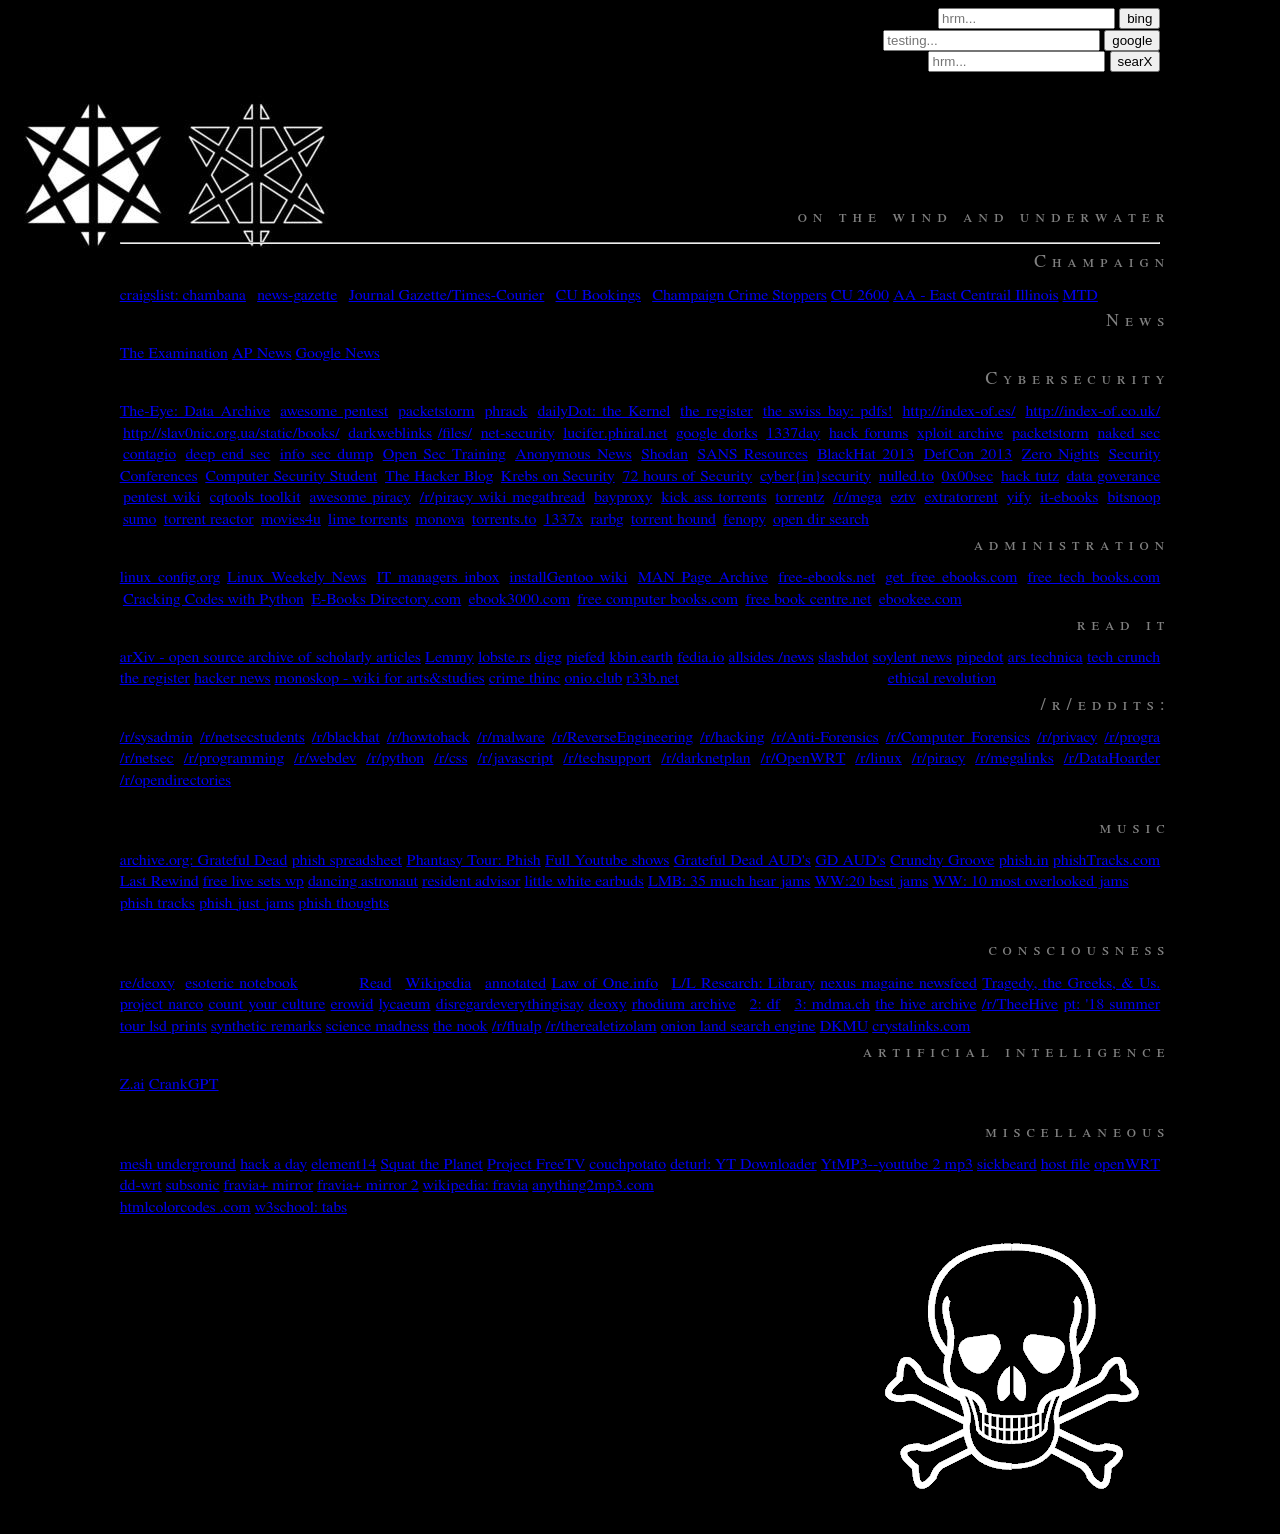
==== index.html @ 0133c22b "Fix heading capitalization in index.html Corrected heading capitalization for consistency." ====
<!DOCTYPE html>
<html>

	<head>
<meta charset="utf-8" />
<title>hello world</title>
<link rel="stylesheet" href="style.css" />
</head>

<body>
<div align="right">

<!-- bing -->	
<form action="https://www.bing.com/search" class="searchform" method="get" name="searchform" target="_blank">
<input name="sitesearch" type="hidden" value="bing.com">
<input autocomplete="on" class="form-control search" name="q" placeholder="hrm..." required="required"  type="text">
<button class="button" type="submit">bing</button>
</form>

<!-- google -->
<form method="get" action="http://www.google.com/search"> 
<input type="text" name="q" size="25" maxlength="255" value="" placeholder="testing..." /> 
<input type="submit" value="google" placeholder="testing..."  /></td></tr> 
<br>
</form>

<!-- searx -->
	<form action="https://search.inetol.net/search" class="searchform" method="get" name="searchform" target="_blank">
	<input name="sitesearch" type="hidden" value="https://search.inetol.net/">
	<input autocomplete="on" class="form-control search" name="q" placeholder="hrm..." required="required"  type="text">
	<button class="button" type="submit">searX</button>
	</form>
	<br>


	
	
	<!-- <img src="https://web.archive.org/web/20020903200659im_/http://binarymz.org/simon.jpg"> -->
</div>
	
	

<br>
	<br>
	<br>
	<br>
	<br>
	

	<h2>on the wind and underwater</h2>
															 <hr>
			<!-- where i copied this from
<input type="checkbox" name="sitesearch" value="askdavetaylor.com" checked /> only search Ask Dave Taylor<br />
<-->


<h2>Champaign</h2>
<a href="https://chambana.craigslist.org/">craigslist: chambana</a> |
<a href="https://www.news-gazette.com/">news-gazette</a> |
<a href="https://jg-tc.com/">Journal Gazette/Times-Courier</a> |
<A href="https://bookings.news-gazette.com/bookings">CU Bookings</a> |
<a href="http://champaigncountycrimestoppers.com/sitemenu.aspx?P=crimeoftheweek&ID=397">Champaign Crime Stoppers</a>
<A href="https://cu2600.org">CU 2600</A>
<a href="https://aa-eci.org/">AA - East Centrail Illinois</a>
<a href="https://mtd.org">MTD</a>

	<h2>News</h2>
<a href="http://www.theexamination.org">The Examination</a>
<a href="http://www.apnews.com">AP News</a>
<a href="http://news.google.com">Google News</a>

<h2>Cybersecurity</h2>
<a href="http://the-eye.eu/">The-Eye: Data Archive</a>
|<a href="https://github.com/enaqx/awesome-pentest">awesome pentest</a>
|<a href="http://www.packetstormsecurity.com" rel="nofollow">packetstorm</a>
|<a href="http://phrack.org/" rel="nofollow">phrack</a>
|<a href="https://kernelmag.dailydot.com/">dailyDot: the Kernel</a>
|<a href="http://www.theregister.com">the register</a>
|<a href="https://theswissbay.ch/pdf/">the swiss bay: pdfs!</a>
|<a href="http://index-of.es/">http://index-of.es/</a>		
|<a href="http://index-of.co.uk/">http://index-of.co.uk/</a>
|<a href="http://slav0nic.org.ua/static/books/">http://slav0nic.org.ua/static/books/</a>
|<A href="https://darkweblinks.org/">darkweblinks</a> <a href="https://darkweblinks.org/files/">/files/</a>		
	
|<a href="http://www.net-security.org/" rel="nofollow">net-security</a>
|<a href="http://lucifer.phiral.net/" rel="nofollow">lucifer.phiral.net</a>
|<a href="http://www.exploit-db.com/google-dorks" rel="nofollow">google dorks</a>
|<a href="http://www.1337day.com/" rel="nofollow">1337day</a>
|<a href="http://www.hackforums.net/" rel="nofollow">hack forums</a>
|<a href="http://exploitarchive.com/" rel="nofollow">xploit archive</a>
|<a href="http://packetstormsecurity.com/" rel="nofollow">packetstorm</a>
|<a href="http://nakedsecurity.sophos.com/" rel="nofollow">naked sec</a>
|<a href="http://contagiodump.blogspot.com/" rel="nofollow">contagio</a>
|<a href="http://www.deependresearch.org/" rel="nofollow">deep end sec</a>
|<a href="http://cyberthreatsmining.blogspot.com/" rel="nofollow">info sec dump</a>
|<a href="http://www.youtube.com/playlist?list=PLwP_SiAcdui1MAr7lYamd67kFU8sye4nw">Open Sec Training</a>
|<a href="http://www.anonnews.org/" rel="nofollow">Anonymous News</a>
|<a href="http://www.shodanhq.com/" rel="nofollow">Shodan</a>
|<a href="http://www.sans.org/security-resources/" rel="nofollow">SANS Resources</a>
|<a href="https://www.youtube.com/playlist?list=PLiq_fDYFoqMocM7ADQCTfGAdI9CXA-kUs">BlackHat 2013</a>
|<a href="https://www.youtube.com/playlist?list=PLiq_fDYFoqMoL452Jvcb7Ip9gFe813Jqz">DefCon 2013</a>
|<a href="http://2013.zeronights.org/materials" rel="nofollow">Zero Nights</a>
|<a href="http://myrcurial.com/conferences/" rel="nofollow">Security Conferences</a>
|<a href="http://www.computersecuritystudent.com/" rel="nofollow">Computer Security Student</a>
|<a href="http://thehackerblog.com/" rel="nofollow">The Hacker Blog</a>
|<a href="http://krebsonsecurity.com/" rel="nofollow">Krebs on Security</a>
|<a href="http://www.netsecu.org/" rel="nofollow">72 hours of Security</a>
|<a href="http://www.gnsec.com/wordpress/" rel="nofollow">cyber{in}security</a>
|<a href="https://www.nulled.to">nulled.to</a>
|<a href="https://0x00sec.org/">0x00sec</a>
|<a href="https://www.fromdev.com/2013/07/Hacking-Tutorials.html">hack tutz</a>
|<a href="https://www.letstalkdg.com/">data goverance</a>
|<a href="https://github.com/nixawk/pentest-wiki">pentest wiki</a>
|<a href="https://cybarrior.com/blog/2019/04/02/cqtools-hacking-toolkit/">cqtools toolkit</a>		
|<A href="https://shakil-shahadat.github.io/awesome-piracy/">awesome piracy</A></li>
|<a href="https://www.reddit.com/r/Piracy/wiki/megathread/">/r/piracy wiki megathread</a></li>
|<a href="http://bayproxy.me" rel="nofollow">bayproxy</a>
|<a href="http://kickass.to/" rel="nofollow">kick ass torrents</a>
|<a href="http://torrentz.eu/" rel="nofollow">torrentz</a>
|<a href="http://www.reddit.com/r/mega" rel="nofollow">/r/mega</a>
|<a href="http://eztv.it/" rel="nofollow">eztv</a>
|<a href="http://extratorrent.cc/" rel="nofollow">extratorrent</a>
|<a href="http://www.yify-torrents.com/" rel="nofollow">yify</a>
|<a href="http://it-ebooks.info/" rel="nofollow">it-ebooks</a>
|<a href="http://bitsnoop.com/" rel="nofollow">bitsnoop</a>
|<a href="http://www.sumotorrent.sx/" rel="nofollow">sumo</a>
|<a href="http://www.torrentreactor.net/" rel="nofollow">torrent reactor</a>
|<a href="http://www.movie4u.org/" rel="nofollow">movies4u</a>
|<a href="http://www.limetorrents.com/" rel="nofollow">lime torrents</a>
|<a href="http://www.monova.org/" rel="nofollow">monova</a>
|<a href="http://www.torrents.to/" rel="nofollow">torrents.to</a>
|<a href="http://1337x.org/" rel="nofollow">1337x</a>
|<a href="http://www.rarbg.com/" rel="nofollow">rarbg</a>
|<a href="http://www.torrenthound.com/" rel="nofollow">torrent hound</a>
|<a href="http://fenopy.se/" rel="nofollow">fenopy</a>
|<a href="https://opendirsearch.abifog.com/">open dir search</a>

<h2>administration</h2>
<a href="https://linuxconfig.org/">linux config.org</a>
<a href="https://lwn.net/">Linux Weekely News</a>
|<a href="http://itmanagersinbox.com/">IT managers inbox</a>
|<a href="https://wiki.installgentoo.com/index.php/Main_Page">installGentoo wiki</a>
|<a href="https://manned.org/">MAN Page Archive</a>
|<a href="https://www.free-ebooks.net/">free-ebooks.net</a>
|<a href="https://www.getfreeebooks.com/">get free ebooks.com</a>
|<a href="https://www.freetechbooks.com/">free tech books.com</a>	
|<a href="http://inventwithpython.com/cracking/">Cracking Codes with Python</a>
|<a href="http://www.e-booksdirectory.com/">E-Books Directory.com</a>	
|<A href="http://www.ebook3000.com/">ebook3000.com</a>
|<a href="http://freecomputerbooks.com/">free computer books.com</a>	
|<a href="http://www.freebookcentre.net">free book centre.net</a>	
|<a href="https://ebookee.com/">ebookee.com</a>
	
	
<h2>read it</h2>
<a href="https://arxiv.org/">arXiv - open source archive of scholarly articles</a>
<a href="https://lemmy.world/">Lemmy</a>
<a href="https://lobste.rs">lobste.rs</a>
<a href="https://www.digg.com">digg</a>
<a href="https://piefed.social">piefed</a>
<a href="https://kbin.earth">kbin.earth</a>
<a href="https://fedia.io/">fedia.io</a>
<a href="https://www.allsides.com/news">allsides /news</a>
<a href="http://www.slashdot.org" rel="nofollow">slashdot</a>
<a href="http://soylentnews.org/" rel="nofollow">soylent news</a>
<a href="http://pipedot.org" rel="nofollow">pipedot</a>
<a href="http://arstechnica.com/" rel="nofollow">ars technica</a>
<a href="http://techcrunch.com/" rel="nofollow">tech crunch</a>
<a href="http://www.theregister.co.uk/" rel="nofollow">the register</a>
<a href="http://news.ycombinator.com/news" rel="nofollow">hacker news</a>
<a href="https://monoskop.org/">monoskop - wiki for arts&studies</a>
<a href="https://crimethinc.com/">crime thinc</a>
<a href="https://onio.club">onio.club</a>
<a href="http://r33b.net">r33b.net</a> - Bend the knee for Hypnotoad!
<a href="https://ethicalrevolution.co.uk/">ethical revolution</a>

<h2>/r/eddits:</h2>	
<a href="http://www.reddit.com/r/sysadmin">/r/sysadmin</a>
<a href="http://www.reddit.com/r/netsecstudents" rel="nofollow">/r/netsecstudents</a>
<a href="http://www.reddit.com/r/blackhat" rel="nofollow">/r/blackhat</a>
<a href="http://www.reddit.com/r/HowToHack/" rel="nofollow">/r/howtohack</a>
<a href="http://www.reddit.com/r/malware" rel="nofollow">/r/malware</a>
<a href="http://www.reddit.com/r/ReverseEngineering" rel="nofollow">/r/ReverseEngineering</a>
<a href="http://www.reddit.com/r/hacking" rel="nofollow">/r/hacking</a>
<a href="http://www.reddit.com/r/antiforensics" rel="nofollow">/r/Anti-Forensics</a>
<a href="http://www.reddit.com/r/ComputerForensics" rel="nofollow">/r/Computer Forensics</a>
<a href="http://www.reddit.com/r/privacy" rel="nofollow">/r/privacy</a>
<a href="http://www.reddit.com/r/programming" rel="nofollow">/r/progra</a>
<a href="http://www.reddit.com/r/netsec/" rel="nofollow">/r/netsec</a>
<a href="http://www.reddit.com/r/programming" rel="nofollow">/r/programming</a>
<a href="http://www.reddit.com/r/webdev" rel="nofollow">/r/webdev</a>
<a href="http://www.reddit.com/r/python" rel="nofollow">/r/python</a>
<a href="http://www.reddit.com/r/css" rel="nofollow">/r/css</a>
<a href="http://www.reddit.com/r/javascript" rel="nofollow">/r/javascript</a>
<a href="http://www.reddit.com/r/techsupport" rel="nofollow">/r/techsupport</a>
<a href="http://www.reddit.com/r/darknetplan" rel="nofollow">/r/darknetplan</a>
<a href="http://www.reddit.com/r/openwrt" rel="nofollow">/r/OpenWRT</a>
<a href="http://www.reddit.com/r/linux" rel="nofollow">/r/linux</a>
<a href="http://www.reddit.com/r/piracy">/r/piracy</a>
<a href="http://www.reddit.com/r/megalinks">/r/megalinks</a>
<a href="https://www.reddit.com/r/datahoarder">/r/DataHoarder</a>
<a href="http://www.reddit.com/r/opendirectories">/r/opendirectories</a>

<br><br>
  <h2>
music
  </h2>
<a href="https://archive.org/details/GratefulDead">archive.org: Grateful Dead</a>			
<a href="http://spreadsheets.google.com/pub?key=p8WKkpP-TKpO1VnQgcff6EQ&amp;gid=7">phish spreadsheet</a>
<a href="http://www.phantasytour.com/bands/1/topics" rel="nofollow">Phantasy Tour: Phish</a>
<a href="https://docs.google.com/spreadsheet/ccc?key=0AsQg7NRUwXTGdFB4OGV0X3pWaVFoV0FKbm0zSy0yb3c#gid=0">Full Youtube shows</a>
<a href="https://docs.google.com/spreadsheet/ccc?key=0Ata1VJiDgpVpdFcyLUFEQmdBeW5LQ3laU2d4YUpoRUE#gid=0">Grateful Dead AUD's</a>
<a href="http://www.gdluckynumbers.org/downloadables.htm" rel="nofollow">GD AUD's</a>
<a href="http://crunchygroove.com/" rel="nofollow">Crunchy Groove</a>
<a href="http://phish.in/" rel="nofollow">phish.in</a>
<a href="http://www.phishtracks.com">phishTracks.com</a>
<a href="http://lastrewind.com/" rel="nofollow">Last Rewind</a>
<a href="http://freelivesets.wordpress.com/" rel="nofollow">free live sets wp</a>
<a href="http://www.dancingastronaut.com/" rel="nofollow">dancing astronaut</a>
<a href="http://www.residentadvisor.net/" rel="nofollow">resident advisor</a>
<a href="http://www.littlewhiteearbuds.com/" rel="nofollow">little white earbuds</a>
<a href="http://livemusicblog.com/2010/07/30/phish-friday-35-must-hear-jams-for-any-phish-novice/" rel="nofollow">LMB: 35 much hear jams</a>
<a href="http://www.westword.com/music/the-twenty-best-jams-of-phish-30-5680018" rel="nofollow">WW:20 best jams</a>
<a href="http://www.westword.com/music/phishs-ten-most-overlooked-jams-5696253" rel="nofollow">WW: 10 most overlooked jams</a><br />
<a href="http://www.phishtracks.com" rel="nofollow">phish tracks</a>
<a href="http://www.phishjustjams.com/" rel="nofollow">phish just jams</a>
<a href="http://phishthoughts.com/">phish thoughts</a></li>


<br><br>
  <h2>
consciousness
  </h2>
<a href="https://tedwilliams.co/deoxy/">re/deoxy</a>!
<a href="https://esotericnotebook.com/">esoteric notebook</a>
Urantia: <a href="https://www.urantia.org/urantia-book/read-urantia-book-online">Read</a> | <a href="https://en.wikipedia.org/wiki/The_Urantia_Book">Wikipedia</a> | <a href="https://ubannotated.com">annotated</a>
<a href="https://www.lawofone.info/">Law of One.info</a> | <a href="https://www.llresearch.org/library">L/L Research: Library</a>
<a href="https://nexusnewsfeed.com">nexus magaine newsfeed</a>
<a href="https://www.thetedkarchive.com/library/simon-critchley-tragedy-the-greeks-and-us">Tragedy, the Greeks, & Us.</a>
	<a href="http://derekwmeyer.blogspot.com/" rel="nofollow">project narco</a>
<a href="http://www.countyourculture.com" rel="nofollow">count your culture</a>
<a href="http://www.erowid.org" rel="nofollow">erowid</a>
<a href="http://lycaeum.org/">lycaeum</a></li>
<a href="http://www.disregardeverythingisay.com/">disregardeverythingisay</a>
<a href="http://www.deoxy.org" rel="nofollow">deoxy</a>
<a href="https://erowid.org/archive/rhodium/">rhodium archive</a> | <a href="https://drugs-forum.com/chemistry/">2: df</a> | <a href="https://chemistry.mdma.ch/hiveboard/rhodium/index.html">3: mdma.ch</a>
<a href="https://the-hive.archive.erowid.org/">the hive archive</a>
<a href="https://www.reddit.com/r/TheeHive/">/r/TheeHive</a>
<a href="https://www.phantasytour.com/bands/phish/threads/4434202/summer-tour-lsd-prints-thread-2#page/1">pt: '18 summer tour lsd prints</a>
<a href="http://syntheticremarks.com/">synthetic remarks</a>
<a href="sciencemadness.org">science madness</a>
<a href="http://www.thenook.org/">the nook</a>
<a href="https://www.reddit.com/r/Flualprazolam/">/r/flualp</a>
<a href="https://www.reddit.com/r/TheRealEtizolam/">/r/therealetizolam</a>
<a href="https://onionlandsearchengine.com">onion land search engine</a>
<a href="http://www.dkmu.org/text/">DKMU</a>
<a href="https://www.crystalinks.com/">crystalinks.com</a>



	<h2>artificial intelligence</h2>

<a href="https://z.ai">Z.ai</a>
<A href="https://crankgpt.com/">CrankGPT</A>

	
<br><br>	 
  <h2>
 miscellaneous
</h2>
<a href="https://meshunderground.com">mesh underground</a>
<a href="https://hackaday.com">hack a day</a>
<a href="https://community.element14.com/">element14</a>
<a href="https://squattheplanet.com">Squat the Planet</a>
<a href="https://projectfreetv.fun">Project FreeTV</a>
<a href="https://couchpota.to/" rel="nofollow">couchpotato</a>
<a href="http://www.deturl.com">deturl: YT Downloader</a>
<a href="https://ytmp3.cc">YtMP3--youtube 2 mp3</a>
<a href="http://sickbeard.com/" rel="nofollow">sickbeard</a>
<a href="http://someonewhocares.org/hosts/" rel="nofollow">host file</a>
<a href="https://openwrt.org/" rel="nofollow">openWRT</a>
<a href="http://www.dd-wrt.com/" rel="nofollow">dd-wrt</a>
<a href="http://www.subsonic.org" rel="nofollow">subsonic</a>
<a href="http://www.woodmann.com/fravia/" rel="nofollow">fravia+ mirror</a>
<a href="http://lucifer.phiral.net/searchlores/critics.htm" rel="nofollow">fravia+ mirror 2</a>
<a href="http://en.wikipedia.org/wiki/Fravia%E2%80%8E" rel="nofollow">wikipedia: fravia</a>
<a href="http://anything2mp3.com/" rel="nofollow">anything2mp3.com</a><br />
<a href="https://htmlcolorcodes.com/">htmlcolorcodes .com</a>
<a href="https://www.w3schools.com/w3css/w3css_tabulators.asp">w3school: tabs</a>
<div align="right">
	<img src="skull.gif">
</div>

</body>
</html>
---- style.css ----
/* pending changes: 
   D color headings?
   D move logo to upper left-hand corner?
   - move logo back to background?  otherwise darken?
 */

/*
.explanation { background: #f0f0f0; padding: 1ex; }
*/

/* a lot of the left and right margins are based on the golden ratio (to the
   line height 1em) */

body { 
     background-attachment: fixed; 
     background-image: url("meta3.jpg"), url("skull.gif"); 
     background-position: top left;
     background-repeat: no-repeat;
     background-color: black;
     margin-left: 7.48em; margin-right: 7.48em;
     text-align: justify;
     /* Sadly URW Palladio L looks like shit on current Linuces in Xft,
      * even though it looks fine in GhostScript. FreeSerif is much better. */
     font-family: FreeSerif, Palatino, serif;
     line-height: 135%;
}

/* override the normal margin widths of these elements so they don't look funny
   with the paragraph indents */

/*
ul, ol, menu, dir { -moz-padding-start: 3.24em }
blockquote { margin: 1em 3.24em; }

*/
/* this is a stupid way to make paragraphs in blockquotes less wide.  What I'd
 * really like is to just make the blockquote's 3.24em right margin be inside
 * the 40em max-width, but it's not obvious to me how to do that.  Maybe that's
 * what the -moz-padding-start was about */
blockquote p, li { max-width: 33em }
blockquote blockquote p, blockquote li { max-width: 27em }

pre { 
     background-color: #f0f0f0;
     border: 1px solid #e3e3e3;
     padding: 0.5em;
}

p { 
      /* hanging indent for paragraphs */
      /* text-indent: -1.62em; margin-left: 1.62em; */
}

p, ul, ol, menu, dir {
      margin-top: 0.5em; margin-bottom: 0.5em;
      max-width: 40em;
      font-family: Verdana;
	color: grey;
}

/* pretty headers following the design of 
http://www.rotten.com/library/conspiracy/al-qaeda-and-the-assassins/missing-link/ 
 */

h1, h2, h3, h4, h5, h6 {
      /* I like Palatino better anyway: font-family: Verdana,"Arial Narrow", helvetica, sans-serif; */
      font-weight: normal;
      font-variant: small-caps;
	color: grey;      
/* color: #a4a; /*
      border-bottom: 1px solid #e3e3e3;
      /* this contrasts badly with the background logo: background-color: #fafafa; */
      text-align: right;
      /* stick out on the right, but we can't use em --- different headers have
       * different font sizes, so they wouldn't line up */
      margin-right: -10px; 
      margin-bottom: 0.25em; margin-top: 0.25em;
}

h1 { letter-spacing: 6px; padding-bottom: 6px; font-size: 22px; }
h2 { letter-spacing: 6px; padding-bottom: 6px; font-size: 18px; }
h3 { letter-spacing: 4px; padding-bottom: 4px; font-size: 16px; }
h4 { letter-spacing: 3px; padding-bottom: 3px; font-size: 14px; }

/* On small-screen devices like phones, my normal margins are far too
   generous, leaving almost no space for the text.
 */
@media all and (max-width : 30em) {
     /* body { margin-left: 1em; margin-right: 1em } */
    h1, h2, h3, h4, h5, h6 { margin-right: -5px }
}
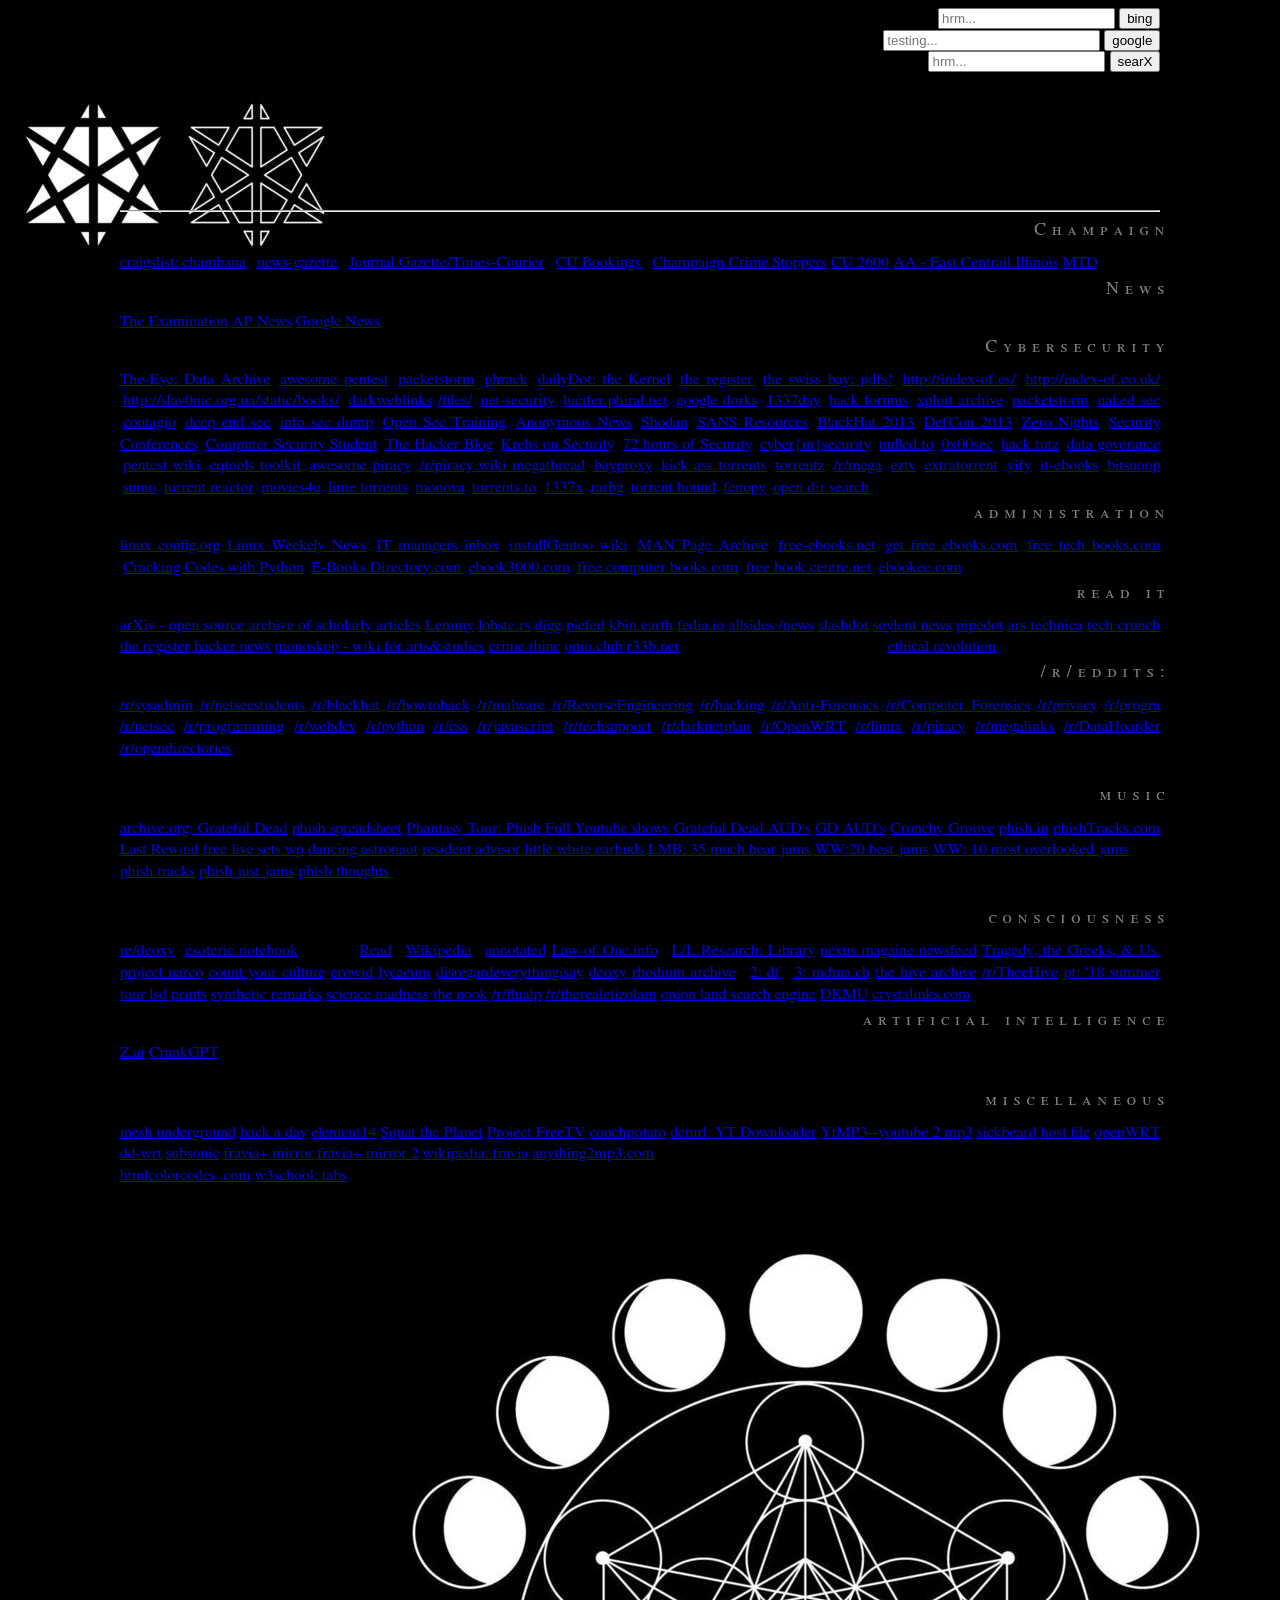
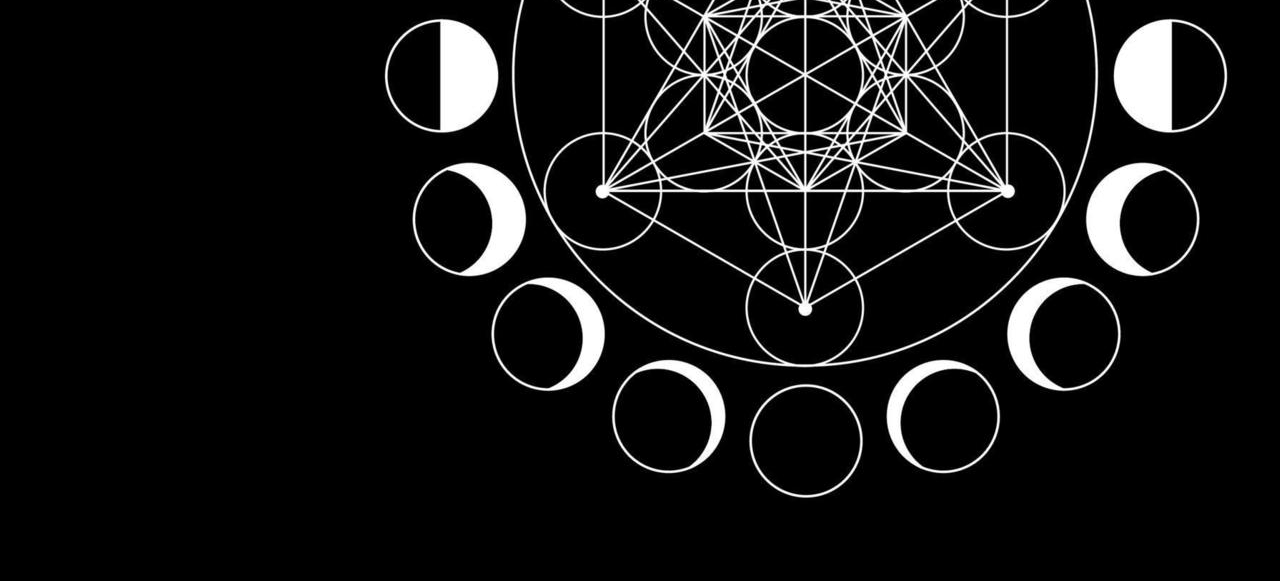
==== commit 8ac12022: "Update image source in index.html Replaced 'skull.gif' with 'meta.jpg' in the HTML." ====
--- a/index.html
+++ b/index.html
@@ -46,9 +46,7 @@
 	<br>
 	<br>
 	
-
-	<h2>on the wind and underwater</h2>
-															 <hr>
+ <hr>
 			<!-- where i copied this from
 <input type="checkbox" name="sitesearch" value="askdavetaylor.com" checked /> only search Ask Dave Taylor<br />
 <-->
@@ -288,7 +286,7 @@
 <a href="https://htmlcolorcodes.com/">htmlcolorcodes .com</a>
 <a href="https://www.w3schools.com/w3css/w3css_tabulators.asp">w3school: tabs</a>
 <div align="right">
-	<img src="skull.gif">
+	<img src="meta.jpg">
 </div>
 
 </body>
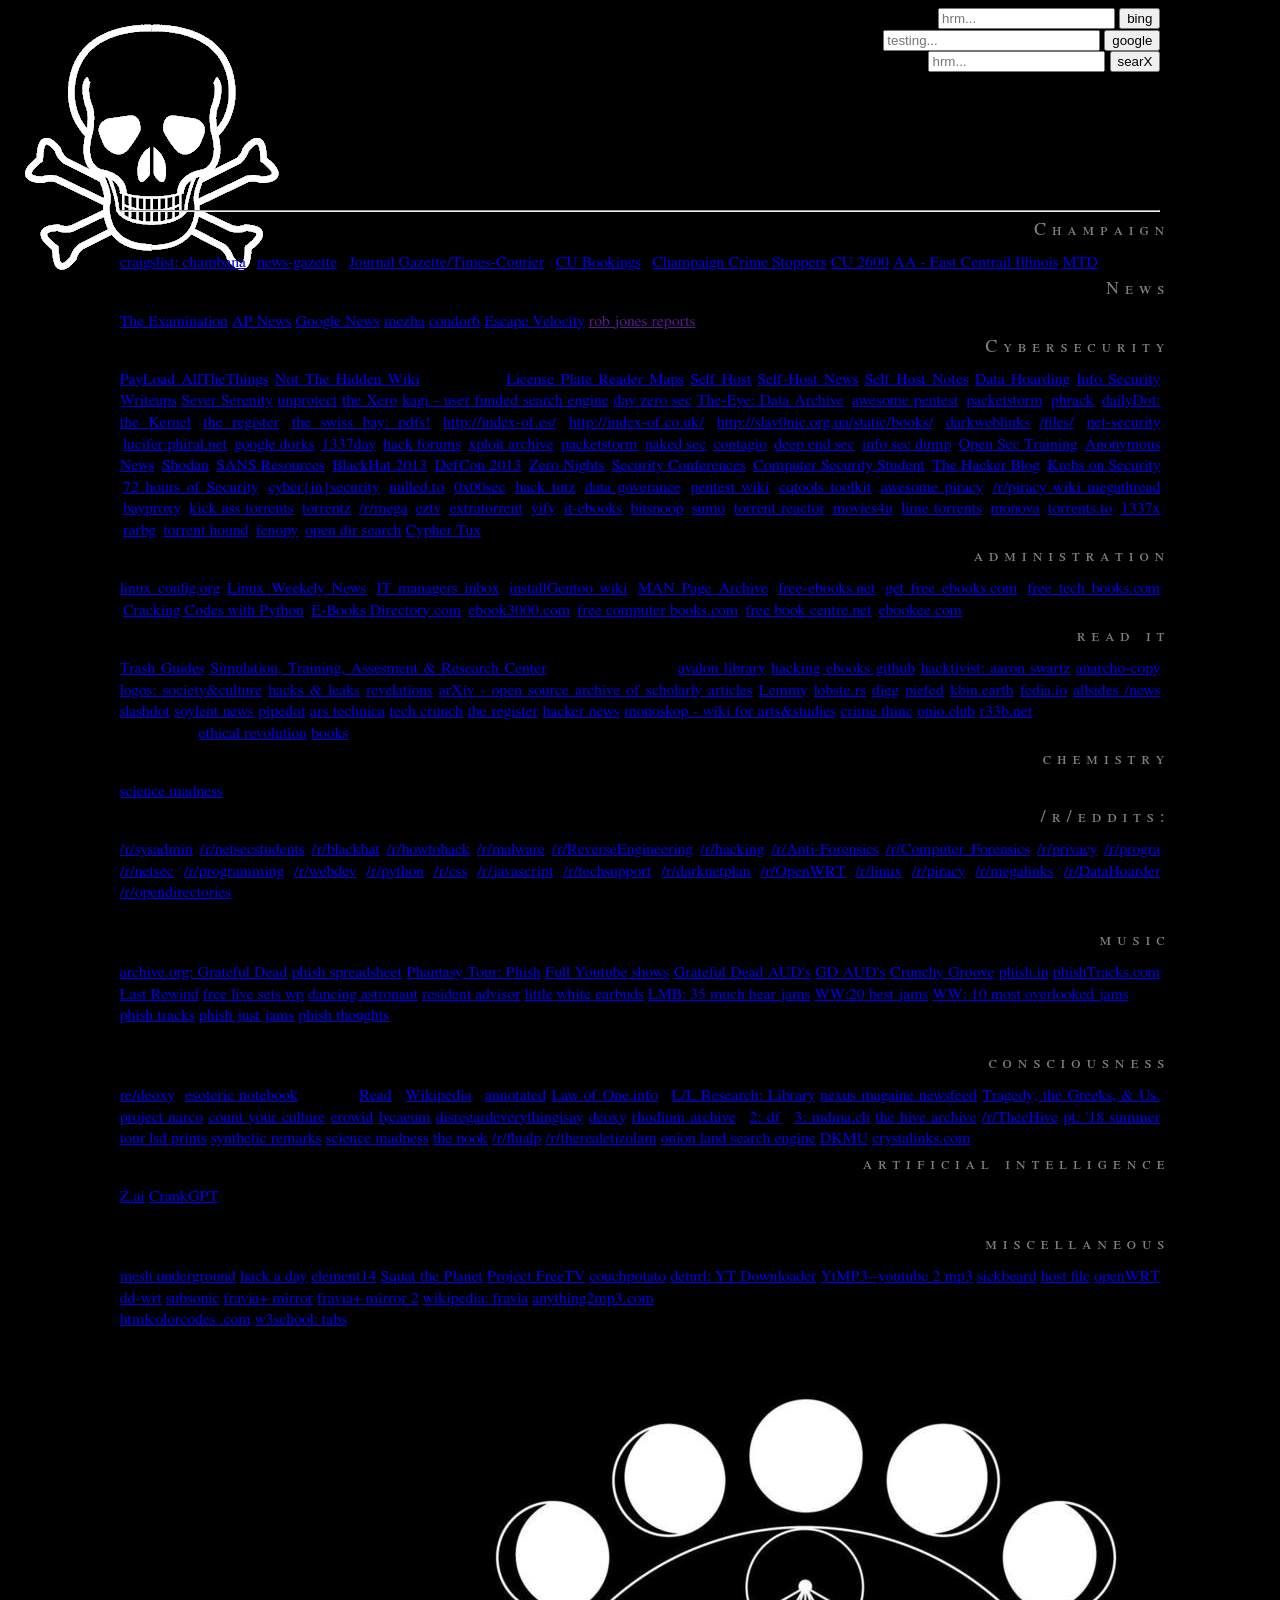
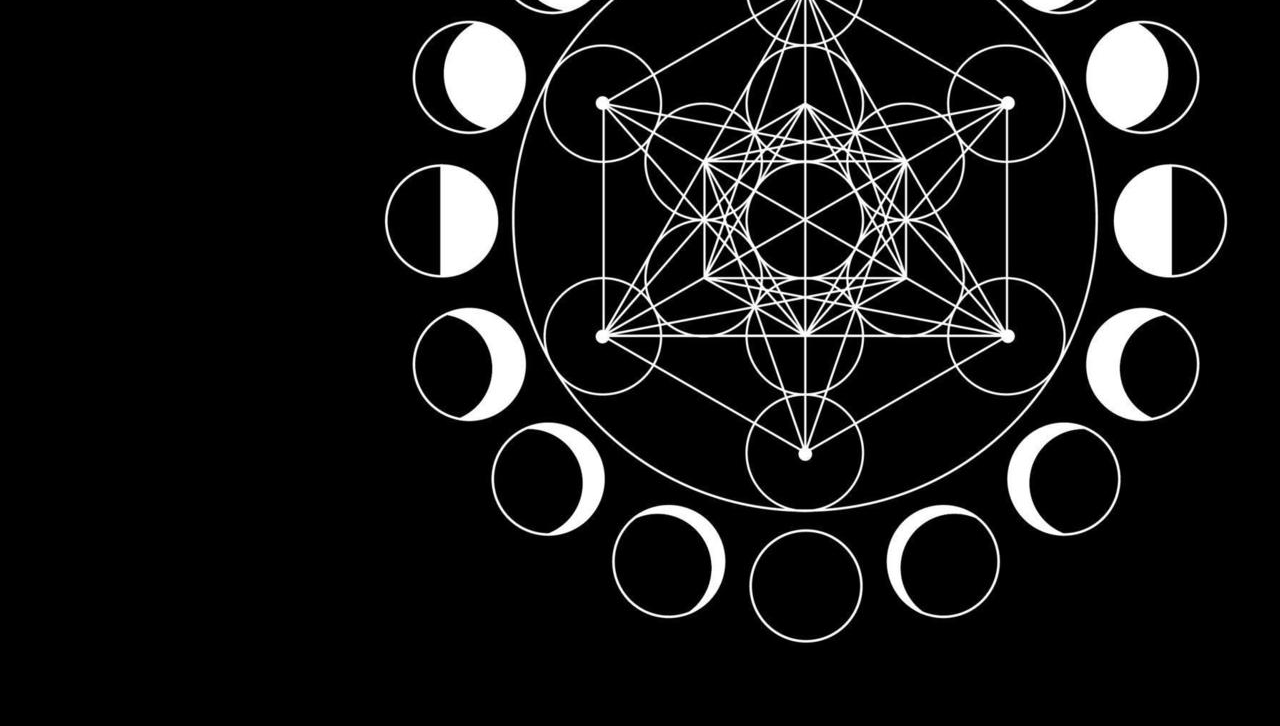
==== commit 8fa925cb: "Add new resource links to index.html Added multiple new links related to cybersecurity, administrati" ====
--- a/index.html
+++ b/index.html
@@ -66,8 +66,27 @@
 <a href="http://www.theexamination.org">The Examination</a>
 <a href="http://www.apnews.com">AP News</a>
 <a href="http://news.google.com">Google News</a>
+<a href="https://mezha.net/eng/">mezha</a>
+<a href="https://condorman6.substack.com/">condor6</a>
+<a href="https://medium.com/@EscapeVelocity1">Escape Velocity</a>
+<a href=""https://robjonesreports.substack.com">rob jones reports</a>
+	
 
 <h2>Cybersecurity</h2>
+<a href="https://github.com/swisskyrepo/PayloadsAllTheThings">PayLoad AllTheThings</a>
+<a href="https://github.com/notthehiddenwiki/NTHW">Not The Hidden Wiki</a>-- sssshhhhh
+<a href="https://www.lprmaps.com/">License Plate Reader Maps</a>
+<a href="https://awesome-selfhosted.net/">Self Host</a>
+<a href="https://selfh.st/">Self-Host News</a>
+<A href=https://noted.lol/">Self Host Notes</A>
+<a href="https://datahoarding.org/">Data Hoarding</a>
+<a href="https://infosecwriteups.com/">Info Security Writeups</a>
+<A href="https://medium.com/@SeverSerenity">Sever Serenity</A>
+	
+<a href="https://unprotect.it/">unprotect</a>
+<A href="https://www.thexero.co.uk/">the Xero</A>
+<a href="https://kagi.com/">kagi - user funded search engine</a>
+<a href="https://dayzerosec.com/">day zero sec</a>
 <a href="http://the-eye.eu/">The-Eye: Data Archive</a>
 |<a href="https://github.com/enaqx/awesome-pentest">awesome pentest</a>
 |<a href="http://www.packetstormsecurity.com" rel="nofollow">packetstorm</a>
@@ -132,6 +151,7 @@
 |<a href="http://www.torrenthound.com/" rel="nofollow">torrent hound</a>
 |<a href="http://fenopy.se/" rel="nofollow">fenopy</a>
 |<a href="https://opendirsearch.abifog.com/">open dir search</a>
+<a href="https://www.cyphertux.net/">Cypher Tux</a>
 
 <h2>administration</h2>
 <a href="https://linuxconfig.org/">linux config.org</a>
@@ -149,8 +169,22 @@
 |<a href="http://www.freebookcentre.net">free book centre.net</a>	
 |<a href="https://ebookee.com/">ebookee.com</a>
 	
+
+	
 	
 <h2>read it</h2>
+	<a href="https://trash-guides.info/">Trash Guides</a>
+	<a href="https://www.star-center.com/techprogram/techprogram.html">Simulation, Training, Assesment & Research Center</a>
+	<a href"https://www.seafarers.org/training-and-careers/admissions/apprentice-program-overview/">seafares apprentice</a>
+	
+	
+	<a href="https://avalonlibrary.net/ebooks/">avalon library</a>
+	
+	<a href="https://github.com/yeahhub/Hacking-Security-Ebooks">hacking ebooks github</a>
+	<a href="https://www.versobooks.com/blogs/news/2577-a-hacktivist-reading-list-aaron-swartz-s-recommended-reading">hacktivist: aaron swartz</a>
+<a href="https://edu.anarcho-copy.org/">anarcho-copy</a>
+	<a href="https://logosjournal.com/">logos: society&culture</a>
+	<a href="https://hacksandleaks.com">hacks & leaks</a> <a href="https://github.com/micahflee/hacks-leaks-and-revelations">revelations</a>
 <a href="https://arxiv.org/">arXiv - open source archive of scholarly articles</a>
 <a href="https://lemmy.world/">Lemmy</a>
 <a href="https://lobste.rs">lobste.rs</a>
@@ -171,6 +205,12 @@
 <a href="https://onio.club">onio.club</a>
 <a href="http://r33b.net">r33b.net</a> - Bend the knee for Hypnotoad!
 <a href="https://ethicalrevolution.co.uk/">ethical revolution</a>
+<a href="https://books.out.csli.me/">books</a>
+	
+	<h2>chemistry</h2>
+	<a href="https://woelen.homescience.net/science/chem/exps/index.html">
+	<a href="https://www.sciencemadness.org/whisper/">science madness</a>
+	
 
 <h2>/r/eddits:</h2>	
 <a href="http://www.reddit.com/r/sysadmin">/r/sysadmin</a>
--- a/style.css
+++ b/style.css
@@ -13,7 +13,7 @@
 
 body { 
      background-attachment: fixed; 
-     background-image: url("meta3.jpg"), url("skull.gif"); 
+     background-image: url("skull.gif"); 
      background-position: top left;
      background-repeat: no-repeat;
      background-color: black;
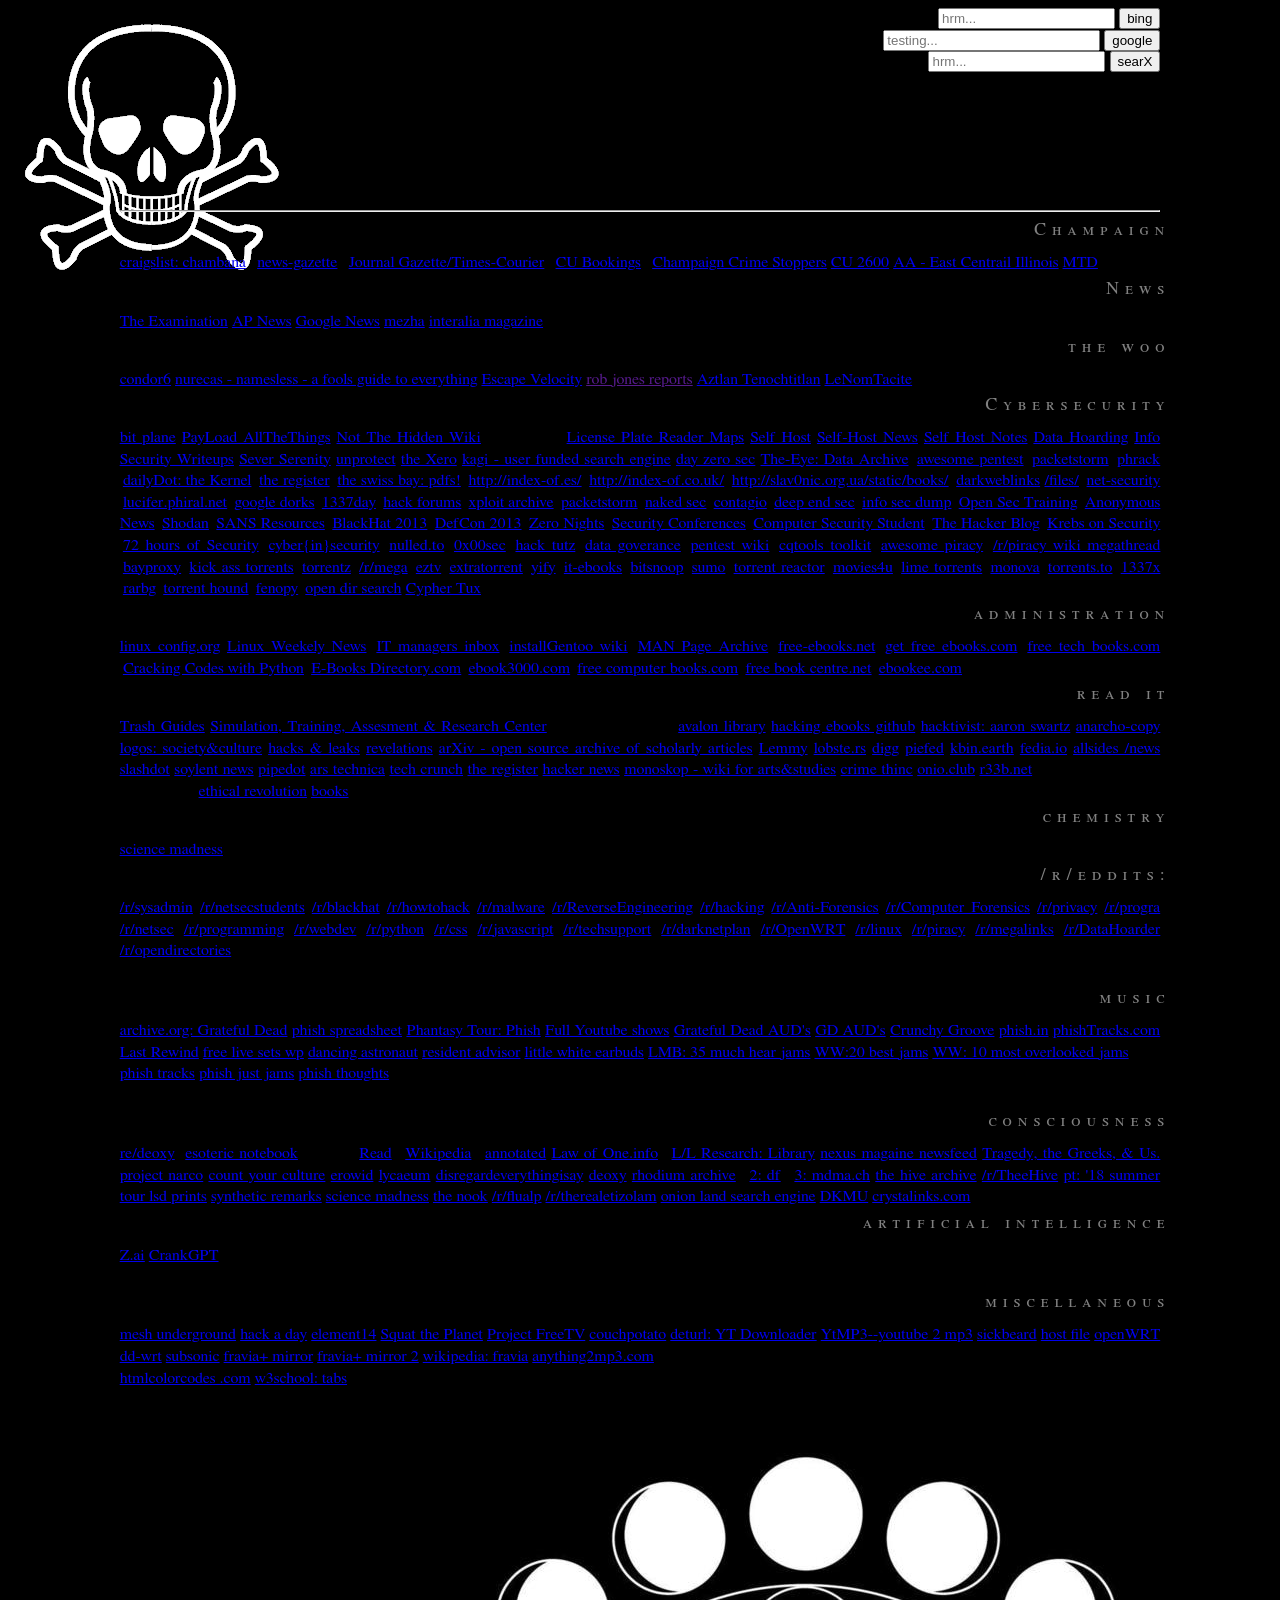
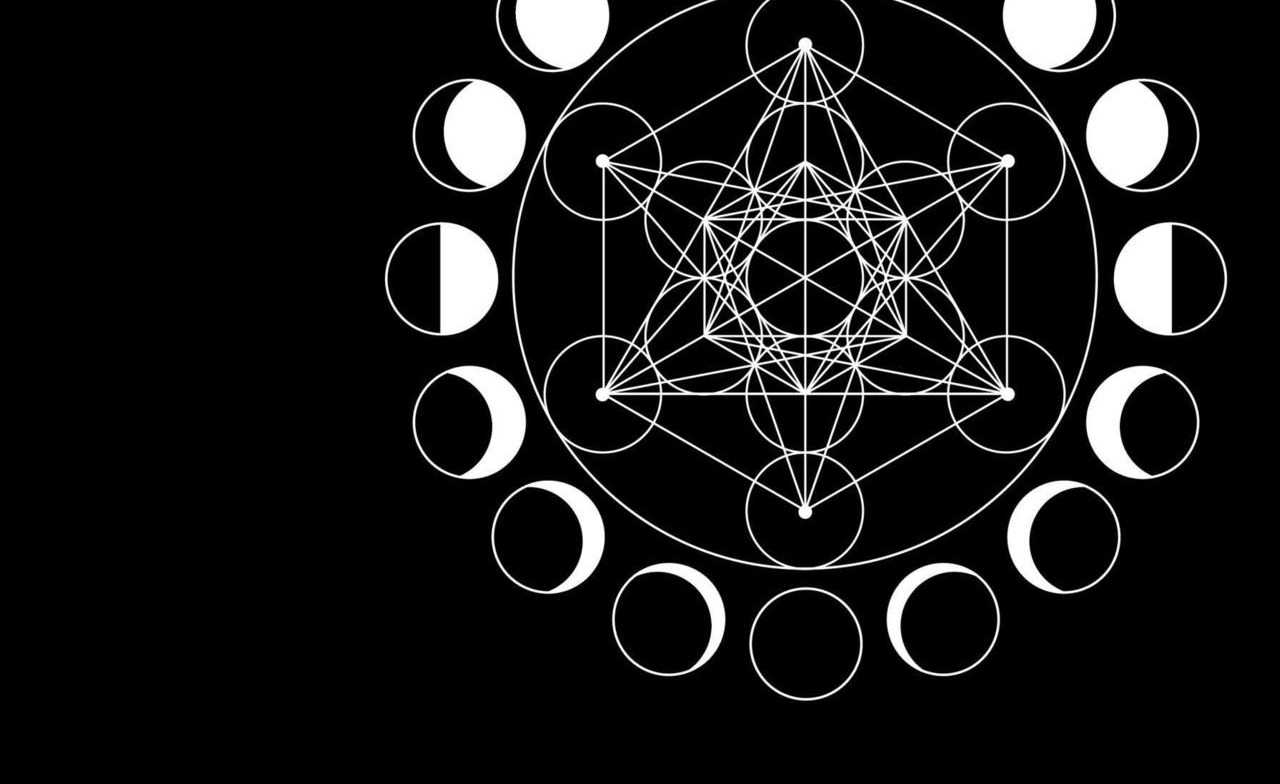
==== commit d89d6db3: "Add new links and headings to index.html" ====
--- a/index.html
+++ b/index.html
@@ -67,12 +67,21 @@
 <a href="http://www.apnews.com">AP News</a>
 <a href="http://news.google.com">Google News</a>
 <a href="https://mezha.net/eng/">mezha</a>
-<a href="https://condorman6.substack.com/">condor6</a>
+<a href="https://www.interaliamag.org/">interalia magazine</a>
+	
+	<h2>the woo</h2>
+	<a href="https://condorman6.substack.com/">condor6</a>
+	<a href="https://nurecas.com/">nurecas - namesless - a fools guide to everything</a>
+	
 <a href="https://medium.com/@EscapeVelocity1">Escape Velocity</a>
 <a href=""https://robjonesreports.substack.com">rob jones reports</a>
-	
+<a href="https://aztlantenochtitlan.substack.com/">Aztlan Tenochtitlan</a>
+<a href="https://lenomtacite.substack.com/">LeNomTacite</a>
 
 <h2>Cybersecurity</h2>
+<a href="https://bitplane.net/">bit plane</a>
+	
+	
 <a href="https://github.com/swisskyrepo/PayloadsAllTheThings">PayLoad AllTheThings</a>
 <a href="https://github.com/notthehiddenwiki/NTHW">Not The Hidden Wiki</a>-- sssshhhhh
 <a href="https://www.lprmaps.com/">License Plate Reader Maps</a>
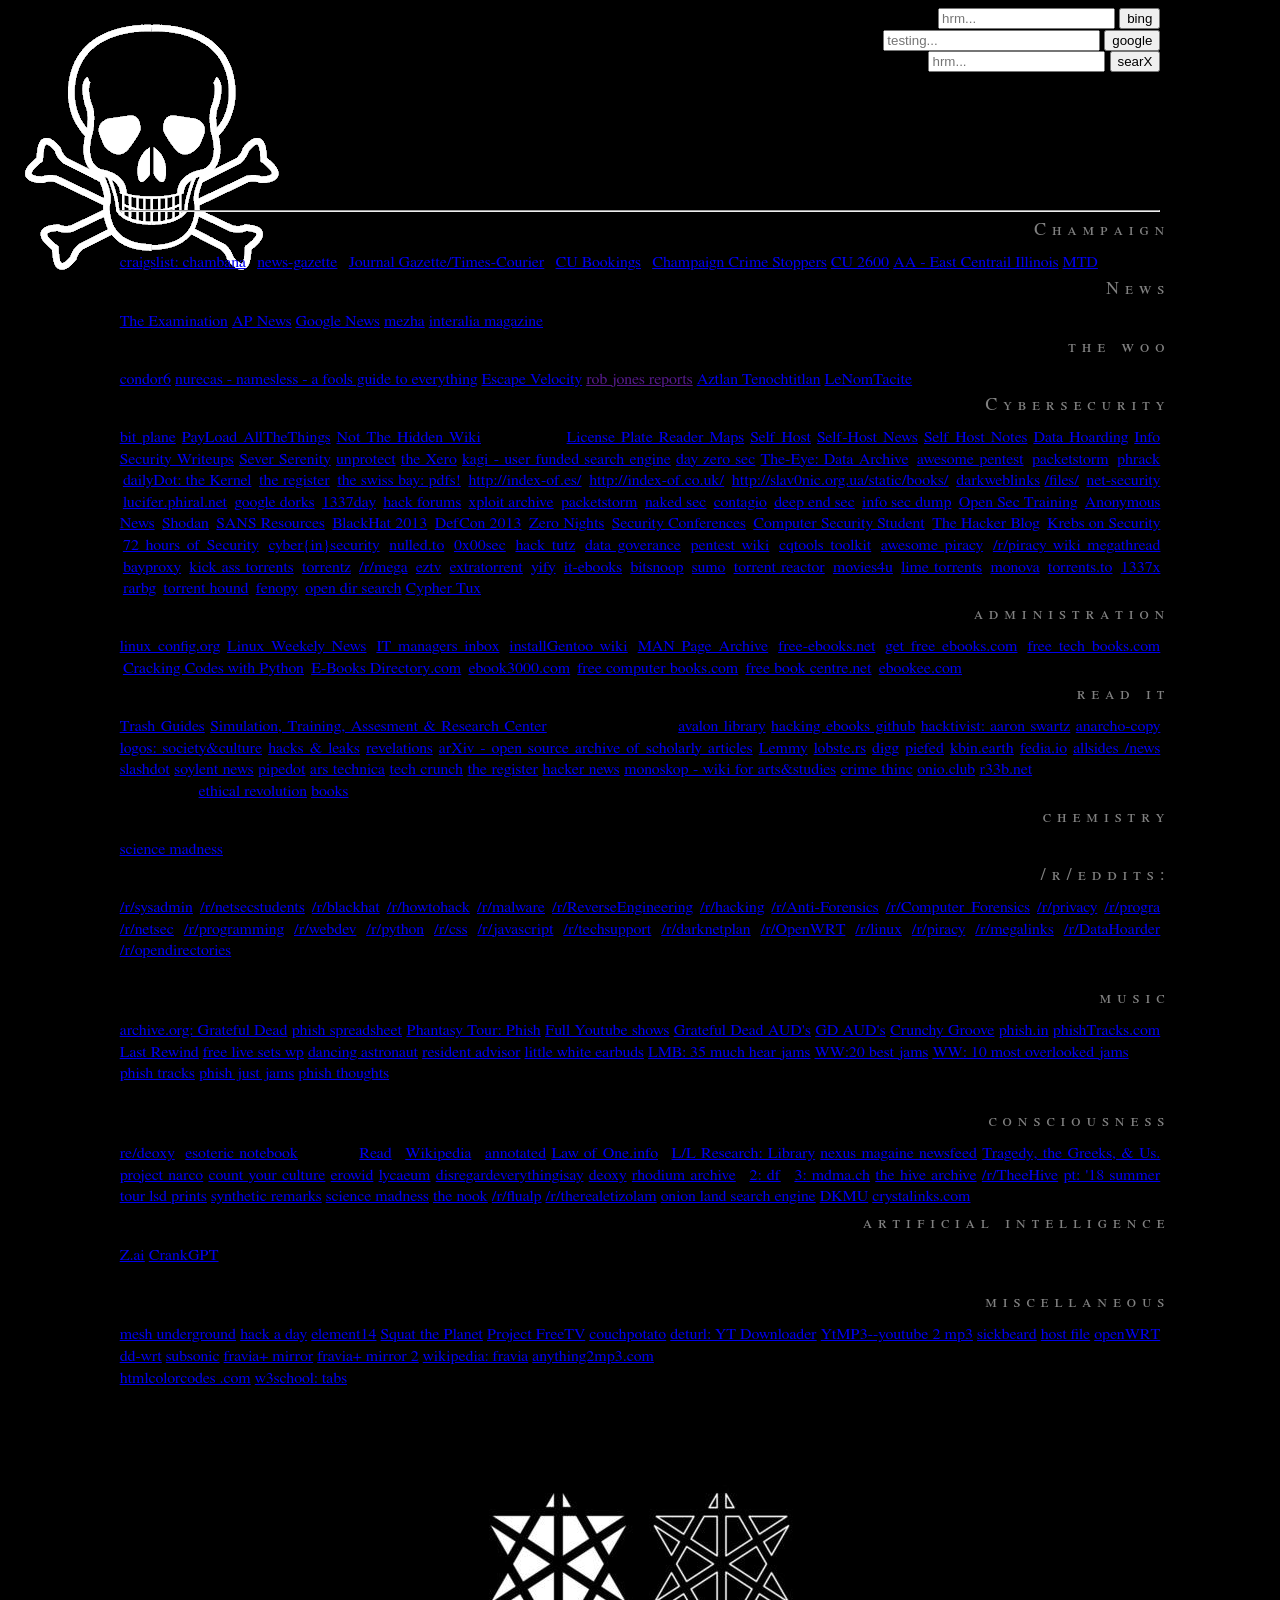
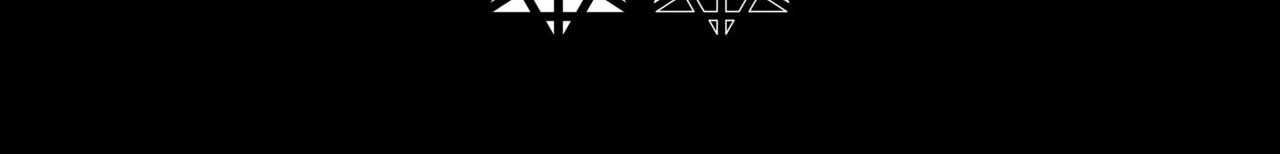
==== commit e43a27f0: "Center align image and update source Changed image alignment and updated image source." ====
--- a/index.html
+++ b/index.html
@@ -334,8 +334,8 @@
 <a href="http://anything2mp3.com/" rel="nofollow">anything2mp3.com</a><br />
 <a href="https://htmlcolorcodes.com/">htmlcolorcodes .com</a>
 <a href="https://www.w3schools.com/w3css/w3css_tabulators.asp">w3school: tabs</a>
-<div align="right">
-	<img src="meta.jpg">
+<div align="center">
+	<img src="meta2.jpg">
 </div>
 
 </body>
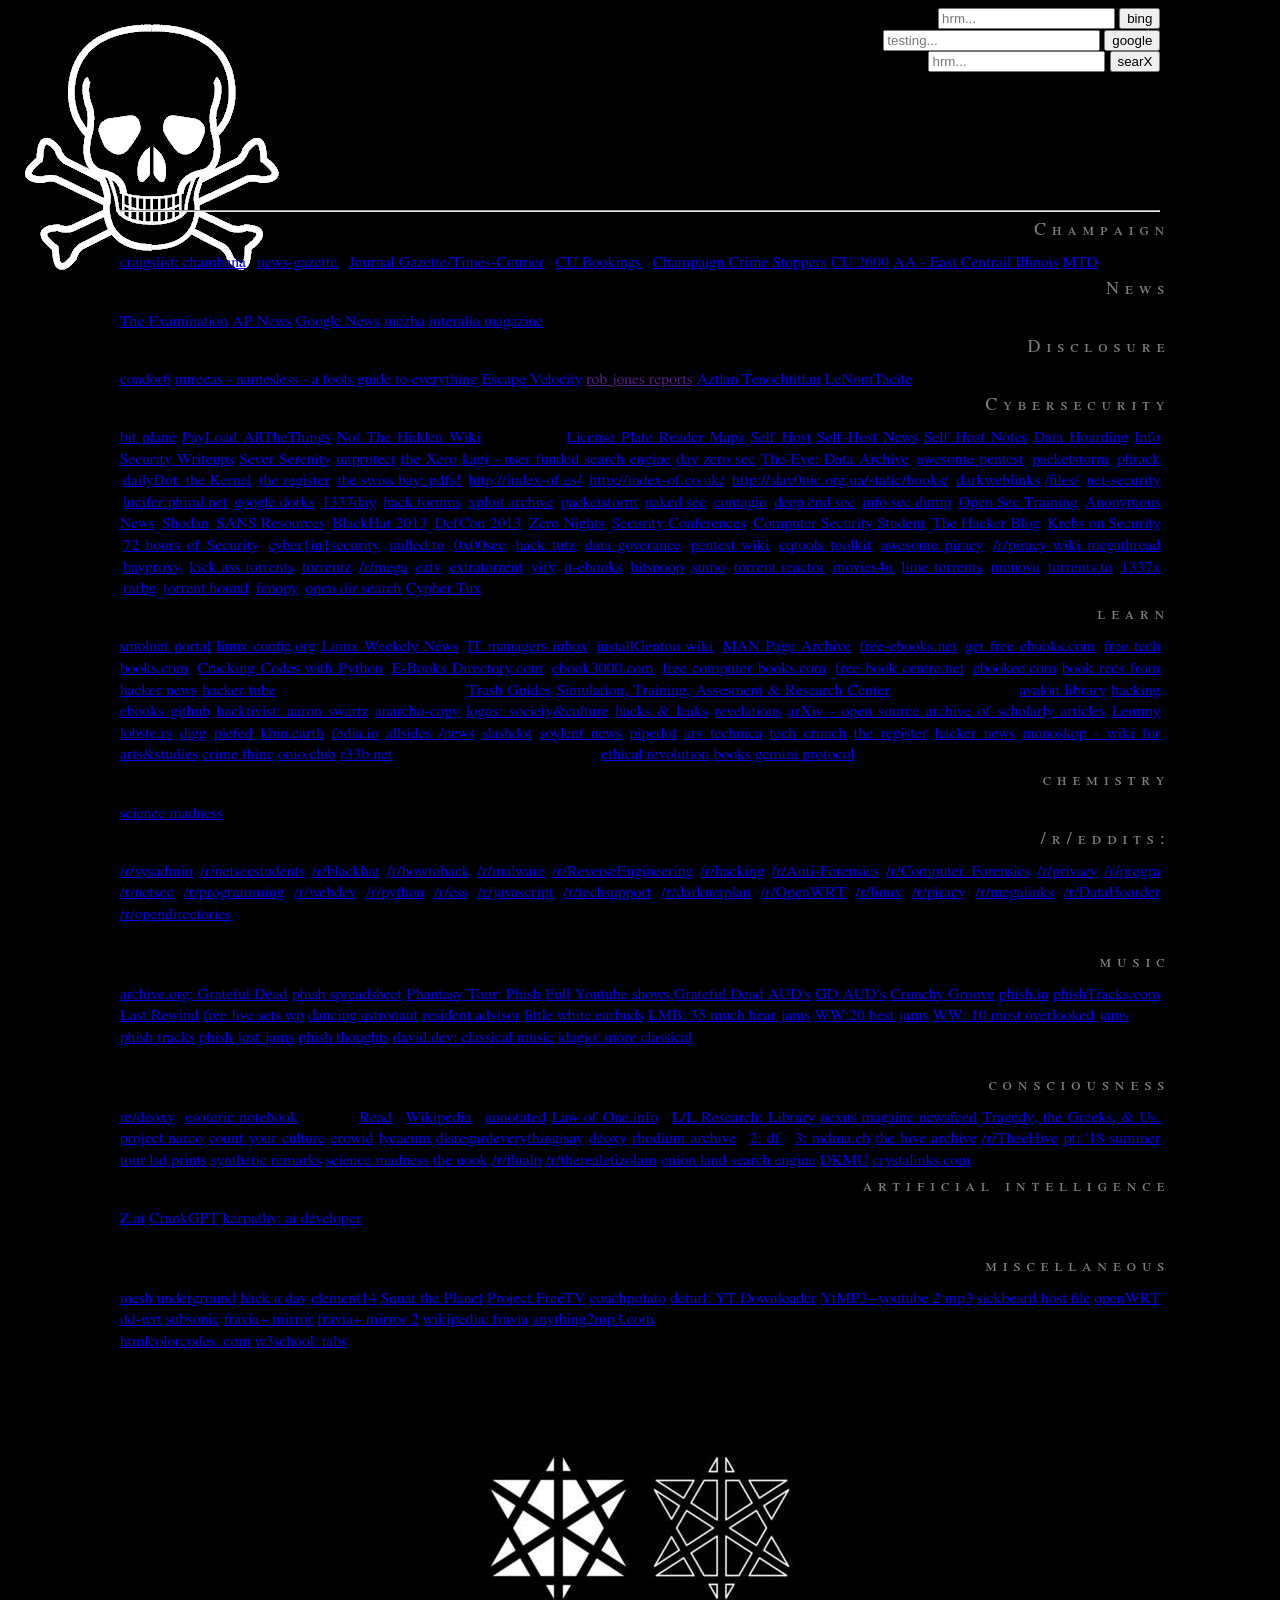
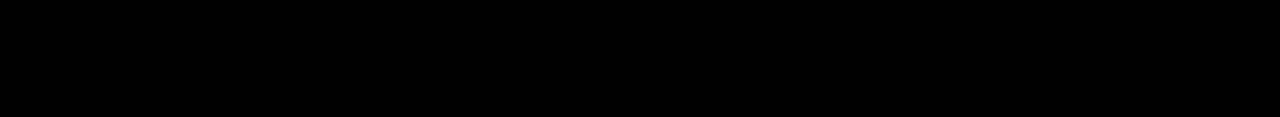
==== commit a256d043: "Change headings and add new resource links Updated headings and added new links related to various t" ====
--- a/index.html
+++ b/index.html
@@ -69,7 +69,7 @@
 <a href="https://mezha.net/eng/">mezha</a>
 <a href="https://www.interaliamag.org/">interalia magazine</a>
 	
-	<h2>the woo</h2>
+	<h2>Disclosure</h2>
 	<a href="https://condorman6.substack.com/">condor6</a>
 	<a href="https://nurecas.com/">nurecas - namesless - a fools guide to everything</a>
 	
@@ -80,8 +80,6 @@
 
 <h2>Cybersecurity</h2>
 <a href="https://bitplane.net/">bit plane</a>
-	
-	
 <a href="https://github.com/swisskyrepo/PayloadsAllTheThings">PayLoad AllTheThings</a>
 <a href="https://github.com/notthehiddenwiki/NTHW">Not The Hidden Wiki</a>-- sssshhhhh
 <a href="https://www.lprmaps.com/">License Plate Reader Maps</a>
@@ -162,7 +160,8 @@
 |<a href="https://opendirsearch.abifog.com/">open dir search</a>
 <a href="https://www.cyphertux.net/">Cypher Tux</a>
 
-<h2>administration</h2>
+<h2>learn</h2>
+<a href="https://portal.mozz.us/">smolnet portal</a>
 <a href="https://linuxconfig.org/">linux config.org</a>
 <a href="https://lwn.net/">Linux Weekely News</a>
 |<a href="http://itmanagersinbox.com/">IT managers inbox</a>
@@ -181,7 +180,9 @@
 
 	
 	
-<h2>read it</h2>
+
+	<a href="https://hackerbooks.org/">book recs from hacker news</a>
+	<a href="https://hackertube.org/">hacker tube</a>:video recs from hacker news
 	<a href="https://trash-guides.info/">Trash Guides</a>
 	<a href="https://www.star-center.com/techprogram/techprogram.html">Simulation, Training, Assesment & Research Center</a>
 	<a href"https://www.seafarers.org/training-and-careers/admissions/apprentice-program-overview/">seafares apprentice</a>
@@ -215,6 +216,7 @@
 <a href="http://r33b.net">r33b.net</a> - Bend the knee for Hypnotoad!
 <a href="https://ethicalrevolution.co.uk/">ethical revolution</a>
 <a href="https://books.out.csli.me/">books</a>
+<a href="https://geminiprotocol.net">gemini protocol</a>
 	
 	<h2>chemistry</h2>
 	<a href="https://woelen.homescience.net/science/chem/exps/index.html">
@@ -272,6 +274,9 @@
 <a href="http://www.phishtracks.com" rel="nofollow">phish tracks</a>
 <a href="http://www.phishjustjams.com/" rel="nofollow">phish just jams</a>
 <a href="http://phishthoughts.com/">phish thoughts</a></li>
+<a href="https://david.dev/">david.dev: classical music</a>
+<a href="https://www.idagio.com">idagio: more classical</a>
+		
 
 
 <br><br>
@@ -309,6 +314,7 @@
 
 <a href="https://z.ai">Z.ai</a>
 <A href="https://crankgpt.com/">CrankGPT</A>
+<a href="https://karpathy.bearblog.dev/">karpathy: ai developer </a>
 
 	
 <br><br>	 
--- a/style.css
+++ b/style.css
@@ -21,7 +21,7 @@
      text-align: justify;
      /* Sadly URW Palladio L looks like shit on current Linuces in Xft,
       * even though it looks fine in GhostScript. FreeSerif is much better. */
-     font-family: FreeSerif, Palatino, serif;
+     font-family: Verdana, FreeSerif, Palatino, serif;
      line-height: 135%;
 }
 
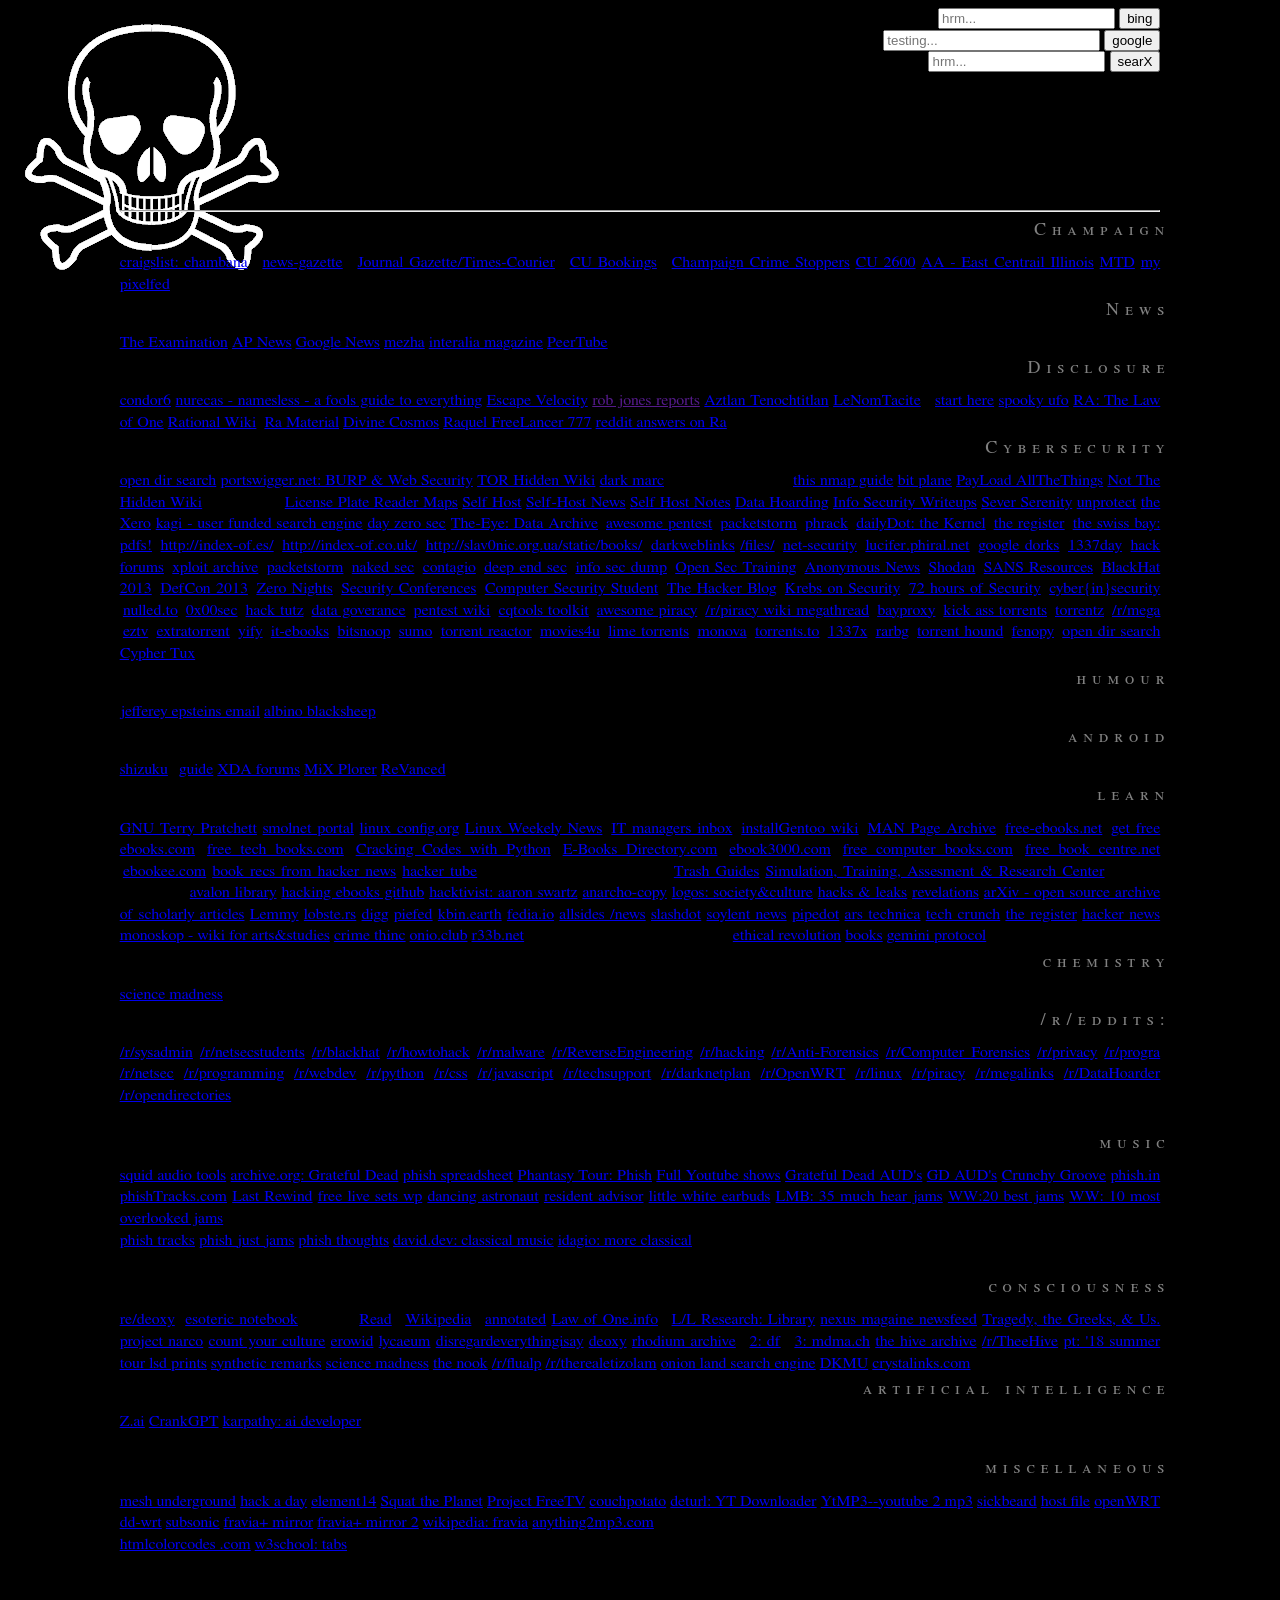
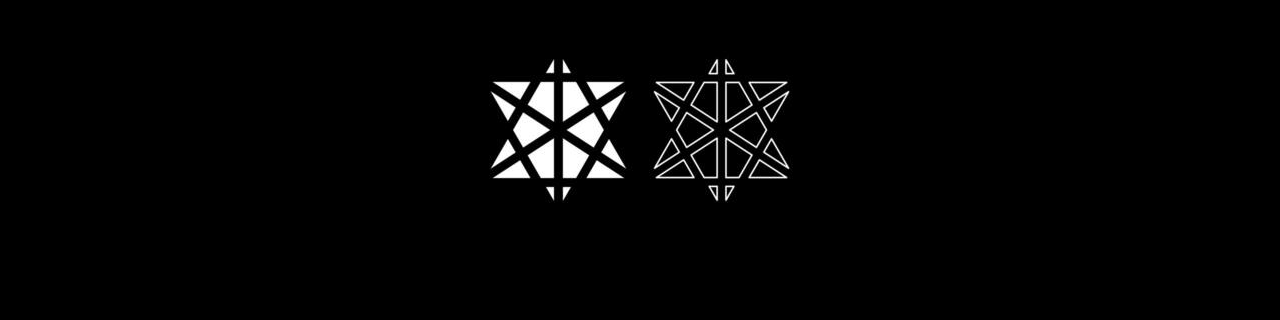
==== commit 0124485d: "Add multiple resource links Added various links related to cybersecurity, humor, android, and music." ====
--- a/index.html
+++ b/index.html
@@ -61,6 +61,8 @@
 <A href="https://cu2600.org">CU 2600</A>
 <a href="https://aa-eci.org/">AA - East Centrail Illinois</a>
 <a href="https://mtd.org">MTD</a>
+<a href="https://pixelfed.social/pmdingle">my pixelfed</a>
+	
 
 	<h2>News</h2>
 <a href="http://www.theexamination.org">The Examination</a>
@@ -68,6 +70,8 @@
 <a href="http://news.google.com">Google News</a>
 <a href="https://mezha.net/eng/">mezha</a>
 <a href="https://www.interaliamag.org/">interalia magazine</a>
+<a href="https://peertube.wtf">PeerTube</a>
+
 	
 	<h2>Disclosure</h2>
 	<a href="https://condorman6.substack.com/">condor6</a>
@@ -76,9 +80,20 @@
 <a href="https://medium.com/@EscapeVelocity1">Escape Velocity</a>
 <a href=""https://robjonesreports.substack.com">rob jones reports</a>
 <a href="https://aztlantenochtitlan.substack.com/">Aztlan Tenochtitlan</a>
-<a href="https://lenomtacite.substack.com/">LeNomTacite</a>
-
+<a href="https://lenomtacite.substack.com/">LeNomTacite</a> - <a href="https://lenomtacite.substack.com/p/3iatlas-and-the-externalization-of?utm_campaign=post&utm_medium=web&triedRedirect=true">start here</a>
+<A href="https://x.com/SPOOOKYUFO">spooky ufo</A>
+<a href="https://www.llresearch.org/library/the-ra-contact-teaching-the-law-of-one">RA: The Law of One</a>
+<A href="https://rationalwiki.org/wiki/Main_Page">Rational Wiki</A>: <a href="https://rationalwiki.org/wiki/Ra_Material">Ra Material</a>	
+<A href="https://divinecosmos.com/books-free-online/the-divine-cosmos/103-the-divine-cosmos-chapter-09-harnessing-torsion-waves-and-consciousness/">Divine Cosmos</A>
+<a href="https://medium.com/@raquelfreelancer777/exploring-the-mysteries-of-the-law-of-one-unity-consciousness-and-spiritual-evolution-f605bb246a3d">Raquel FreeLancer 777</a>
+<a href="https://www.reddit.com/answers/d613aa0b-a693-4dd9-b63c-87085dfa0a87/?q=Key+concepts+in+The+Law+of+One&source=PDP&tl=en">reddit answers on Ra</a>	
+
+	
 <h2>Cybersecurity</h2>
+	<a href="https://ewasion.github.io/opendirectory-finder/#">open dir search</a>
+	<a href="https://portswigger.net/web-security">portswigger.net: BURP & Web Security</a>
+<a href="https://inthehiddenwiki.net/index.php/The_Hidden_Wiki">TOR Hidden Wiki</a>
+<a href="https://darkmarc.substack.com/">dark marc</a>pentester that wrote <a href="https://darkmarc.substack.com/p/nmap-for-ethical-hackers-scanning?r=56wibp&triedRedirect=true">this nmap guide</a>
 <a href="https://bitplane.net/">bit plane</a>
 <a href="https://github.com/swisskyrepo/PayloadsAllTheThings">PayLoad AllTheThings</a>
 <a href="https://github.com/notthehiddenwiki/NTHW">Not The Hidden Wiki</a>-- sssshhhhh
@@ -160,7 +175,20 @@
 |<a href="https://opendirsearch.abifog.com/">open dir search</a>
 <a href="https://www.cyphertux.net/">Cypher Tux</a>
 
+<h2>humour</h2>
+	
+	<a href="https://jmail.world/">jefferey epsteins email</a>
+	<A href="https://www.albinoblacksheep.com/">albino blacksheep</A>
+	
+
+<h2>android</h2>
+<a href="https://github.com/timschneeb/awesome-shizuku">shizuku</a> | <a href="https://shizuku.rikka.app/guide/setup/">guide</a>
+<a href=https://xdaforums.com/">XDA forums</a>
+<a href="https://drive.google.com/drive/folders/1BfeK39boriHy-9q76eXLLqbCwfV17-Gv">MiX Plorer</a>
+<a href="https://sodawithoutsparkles.github.io/revanced-troubleshooting-guide/step-by-step-general/00-preface/">ReVanced</a>
+	
 <h2>learn</h2>
+<a href="http://www.gnuterrypratchett.com/">GNU Terry Pratchett</a>
 <a href="https://portal.mozz.us/">smolnet portal</a>
 <a href="https://linuxconfig.org/">linux config.org</a>
 <a href="https://lwn.net/">Linux Weekely News</a>
@@ -176,11 +204,6 @@
 |<a href="http://freecomputerbooks.com/">free computer books.com</a>	
 |<a href="http://www.freebookcentre.net">free book centre.net</a>	
 |<a href="https://ebookee.com/">ebookee.com</a>
-	
-
-	
-	
-
 	<a href="https://hackerbooks.org/">book recs from hacker news</a>
 	<a href="https://hackertube.org/">hacker tube</a>:video recs from hacker news
 	<a href="https://trash-guides.info/">Trash Guides</a>
@@ -254,6 +277,7 @@
   <h2>
 music
   </h2>
+<a href="https://squid.wtf/">squid audio tools</a>	
 <a href="https://archive.org/details/GratefulDead">archive.org: Grateful Dead</a>			
 <a href="http://spreadsheets.google.com/pub?key=p8WKkpP-TKpO1VnQgcff6EQ&amp;gid=7">phish spreadsheet</a>
 <a href="http://www.phantasytour.com/bands/1/topics" rel="nofollow">Phantasy Tour: Phish</a>
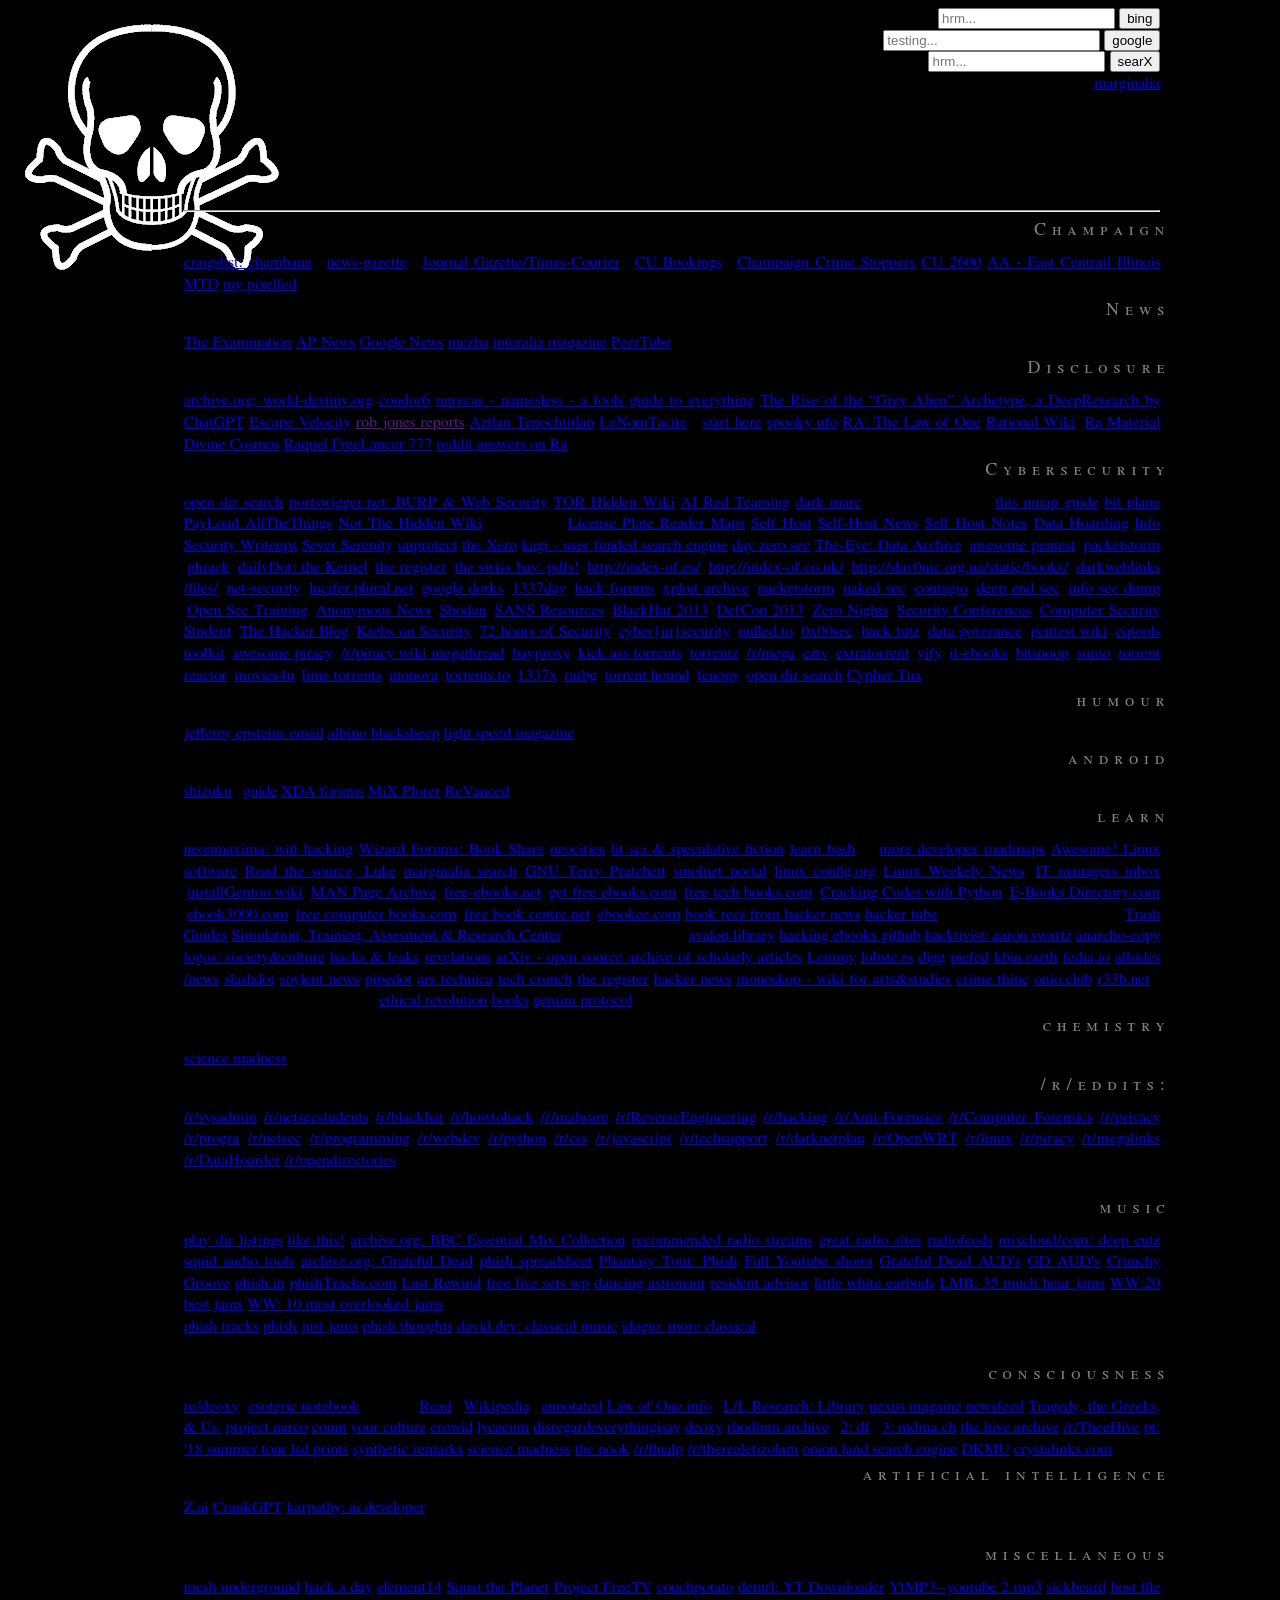
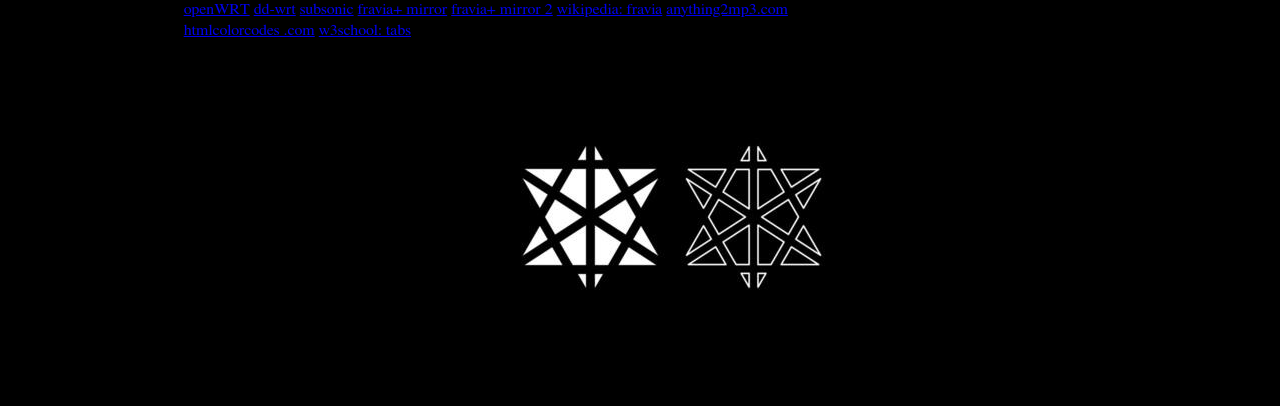
==== commit 44f1a2de: "lot of links, pause at archive solomon" ====
--- a/index.html
+++ b/index.html
@@ -30,6 +30,7 @@
 	<input autocomplete="on" class="form-control search" name="q" placeholder="hrm..." required="required"  type="text">
 	<button class="button" type="submit">searX</button>
 	</form>
+	<a href="https://marginalia-search.com/">marginalia</a>
 	<br>
 
 
@@ -65,6 +66,7 @@
 	
 
 	<h2>News</h2>
+	
 <a href="http://www.theexamination.org">The Examination</a>
 <a href="http://www.apnews.com">AP News</a>
 <a href="http://news.google.com">Google News</a>
@@ -74,8 +76,11 @@
 
 	
 	<h2>Disclosure</h2>
+	<A href="https://web.archive.org/web/20180810112859/http://world-destiny.org/">archive.org: world-destiny.org</A>
+	
 	<a href="https://condorman6.substack.com/">condor6</a>
 	<a href="https://nurecas.com/">nurecas - namesless - a fools guide to everything</a>
+<A href="https://medium.com/@nikolaisvakhin/the-rise-of-the-grey-alien-archetype-a-deepresearch-by-chatgpt-ceb79b61d245">The Rise of the “Grey Alien” Archetype, a DeepResearch by ChatGPT</A>
 	
 <a href="https://medium.com/@EscapeVelocity1">Escape Velocity</a>
 <a href=""https://robjonesreports.substack.com">rob jones reports</a>
@@ -93,6 +98,8 @@
 	<a href="https://ewasion.github.io/opendirectory-finder/#">open dir search</a>
 	<a href="https://portswigger.net/web-security">portswigger.net: BURP & Web Security</a>
 <a href="https://inthehiddenwiki.net/index.php/The_Hidden_Wiki">TOR Hidden Wiki</a>
+<a href="https://cph-sec.gitbook.io/ai-llm-red-team-handbook-and-field-manual/chapter_01_introduction_to_ai_red_teaming">AI Red Teaming</a>
+	
 <a href="https://darkmarc.substack.com/">dark marc</a>pentester that wrote <a href="https://darkmarc.substack.com/p/nmap-for-ethical-hackers-scanning?r=56wibp&triedRedirect=true">this nmap guide</a>
 <a href="https://bitplane.net/">bit plane</a>
 <a href="https://github.com/swisskyrepo/PayloadsAllTheThings">PayLoad AllTheThings</a>
@@ -179,6 +186,8 @@
 	
 	<a href="https://jmail.world/">jefferey epsteins email</a>
 	<A href="https://www.albinoblacksheep.com/">albino blacksheep</A>
+	<a href="https://www.lightspeedmagazine.com/">light speed magazine</a>
+	
 	
 
 <h2>android</h2>
@@ -188,6 +197,16 @@
 <a href="https://sodawithoutsparkles.github.io/revanced-troubleshooting-guide/step-by-step-general/00-preface/">ReVanced</a>
 	
 <h2>learn</h2>
+<a href="https://medium.com/@neonmaxima/wifi-hacking-isnt-about-stealing-internet-it-s-about-understanding-power-efca3df53516">neonmaxima: wifi hacking</a>
+<a href="https://wizardforums.com/forums/the-great-occult-and-esoteric-library-of-wf/">Wizard Forums: Book Share</a>
+	
+<a href="https://neocities.org/">neocities</a>
+<a href="https://figcat.com/lists/so-called-literary-science-and-speculative-fiction/">lit sci & speculative fiction</a>
+<A href="https://roadmap.sh/shell-bash">learn bash</A> & <a href="https://roadmap.sh/">more developer roadmaps</a>
+<A href="https://github.com/luong-komorebi/Awesome-Linux-Software">Awesome! Linux software</A>
+<a href="https://github.com/alexmyczko/autoexec.bat/tree/master/config.sys">Read the source, Luke</a>
+	
+<a href="https://marginalia-search.com/">marginalia search</a>
 <a href="http://www.gnuterrypratchett.com/">GNU Terry Pratchett</a>
 <a href="https://portal.mozz.us/">smolnet portal</a>
 <a href="https://linuxconfig.org/">linux config.org</a>
@@ -277,6 +296,15 @@
   <h2>
 music
   </h2>
+<a href="https://www.hiperlab.org/public/uploaded/bookmarklets/install-play-bkmarklet.html">play dir listings</a>:<a href="http://46-127-130-25.dynamic.hispeed.ch/gws/stargates5/media/Audio/vermischtes/English/">like this!</a>
+		
+<a href="https://archive.org/download/BBC_Essential_Mix_Collection">archive.org: BBC Essential Mix Collection</a>
+<a href="https://github.com/deroverda/recommended-radio-streams">recommended radio streams</a>
+<a href="https://github.com/mdrxy/great-radio-sites">great radio sites</a>
+<a href="http://radiofeeds.co.uk/">radiofeeds</a>
+<a href="https://www.mixcloud.com/Radio_Margaret_River/18dec25-deep-cutz/">mixcloud/com: deep cutz</a>
+		
+		
 <a href="https://squid.wtf/">squid audio tools</a>	
 <a href="https://archive.org/details/GratefulDead">archive.org: Grateful Dead</a>			
 <a href="http://spreadsheets.google.com/pub?key=p8WKkpP-TKpO1VnQgcff6EQ&amp;gid=7">phish spreadsheet</a>
--- a/style.css
+++ b/style.css
@@ -17,7 +17,7 @@
      background-position: top left;
      background-repeat: no-repeat;
      background-color: black;
-     margin-left: 7.48em; margin-right: 7.48em;
+     margin-left: 11.48em; margin-right: 7.48em;
      text-align: justify;
      /* Sadly URW Palladio L looks like shit on current Linuces in Xft,
       * even though it looks fine in GhostScript. FreeSerif is much better. */
